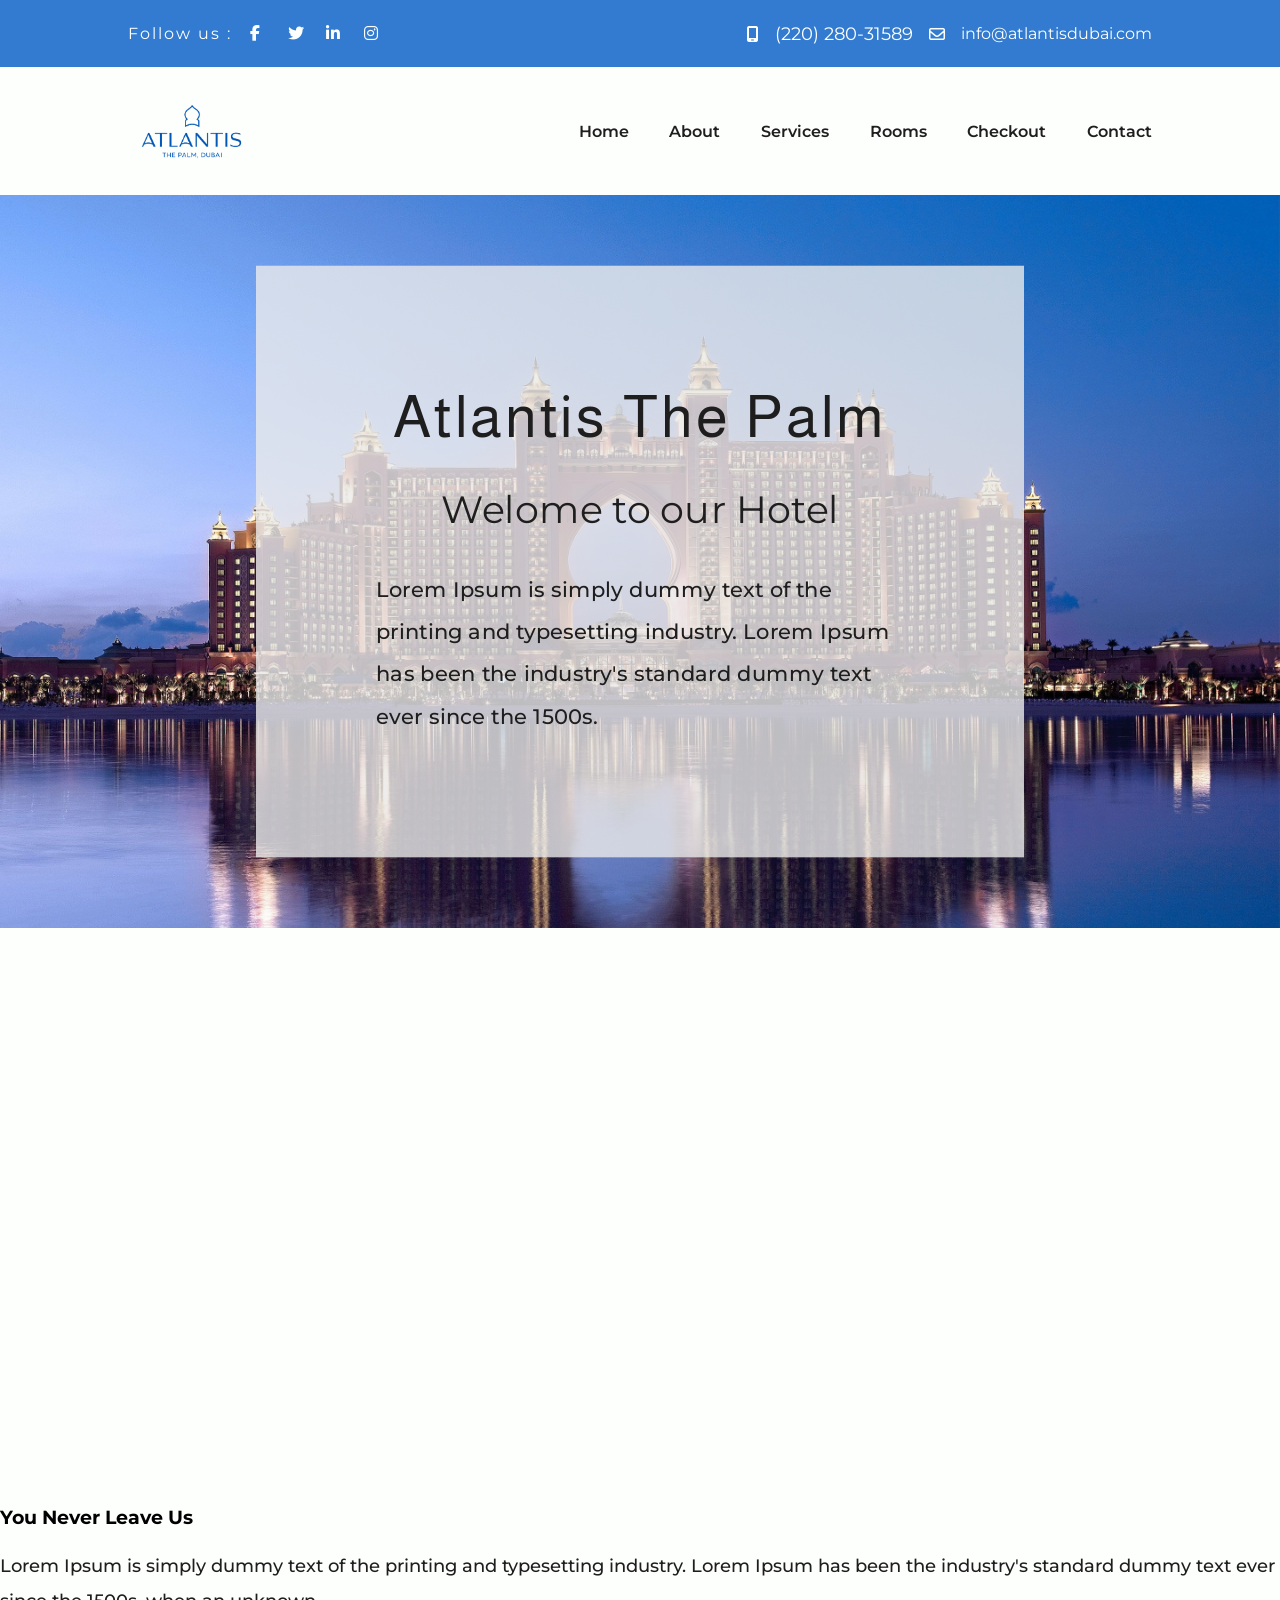
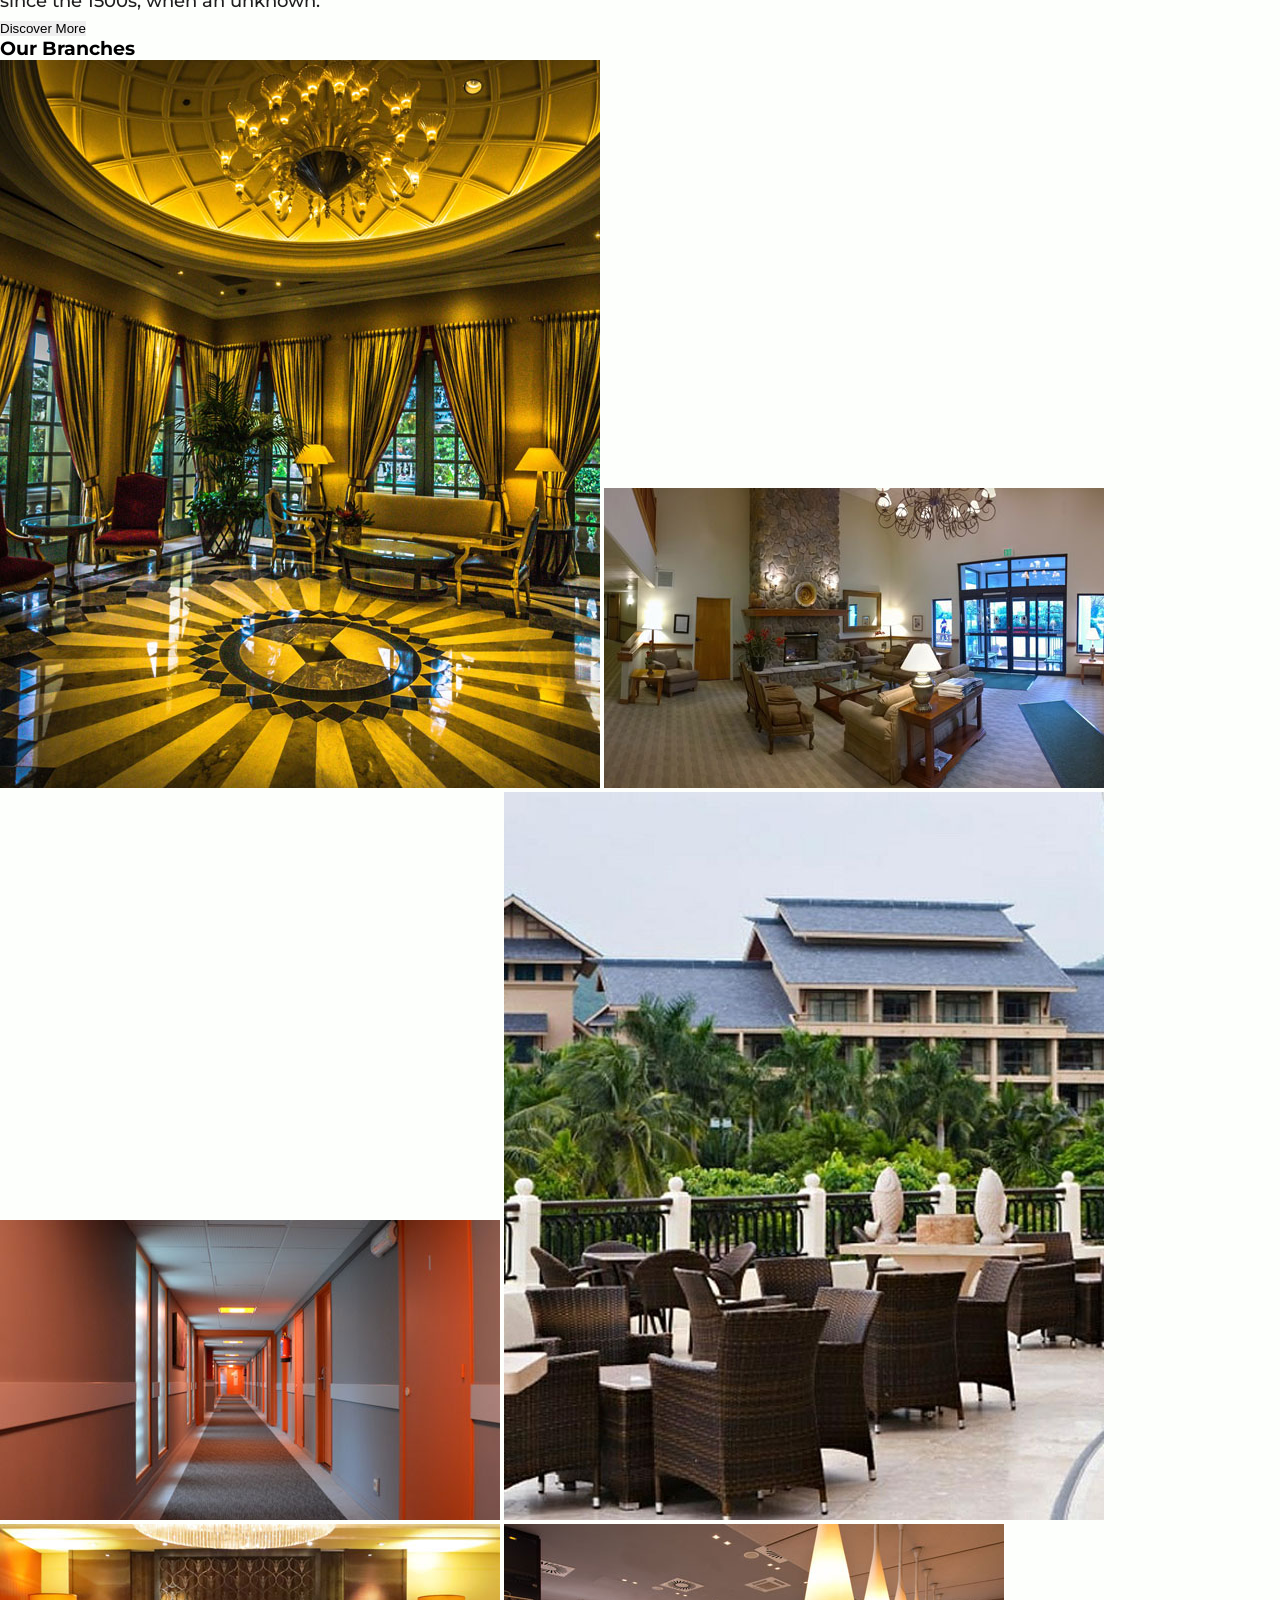
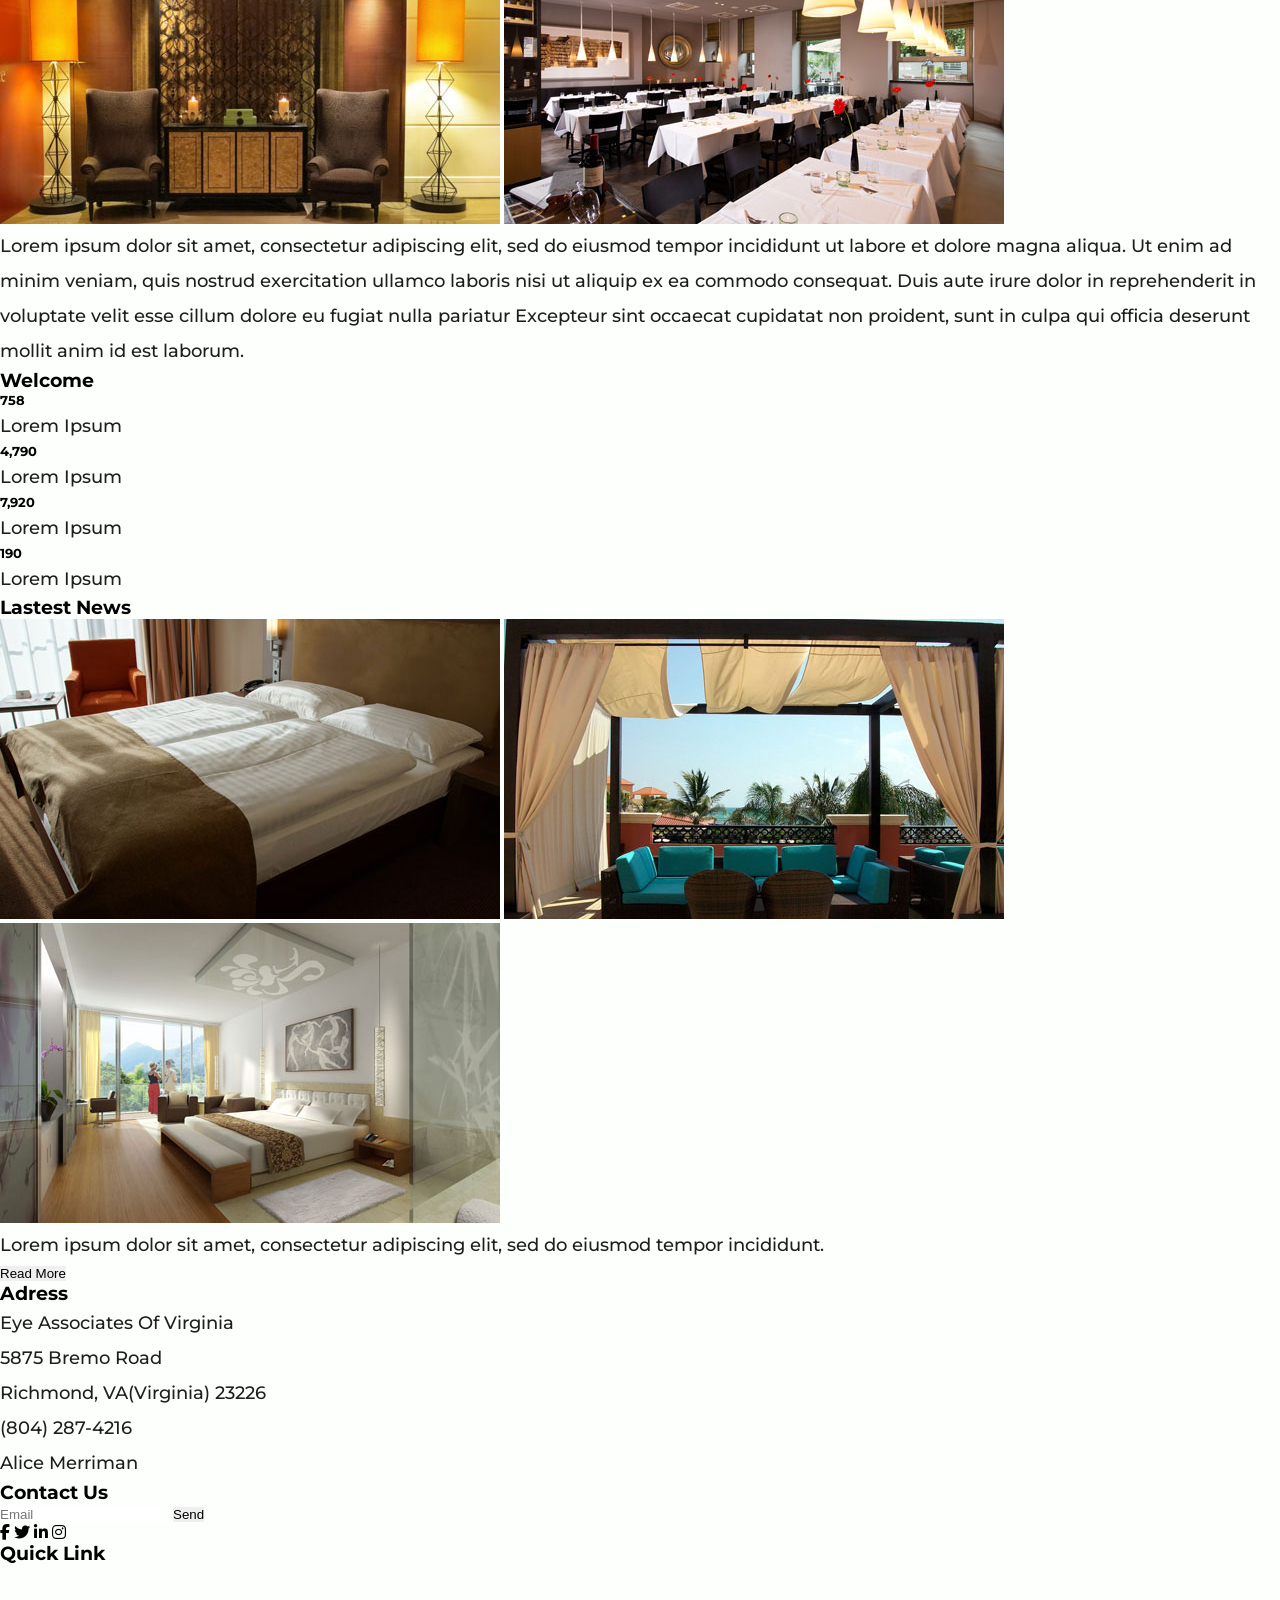
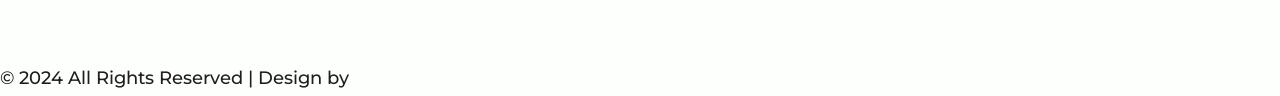
==== assets/index.html @ aca297c6 "header section + hero section + services section" ====
<!DOCTYPE html>
<html lang="en">
<head>
  <meta charset="UTF-8">
  <meta name="viewport" content="width=device-width, initial-scale=1.0">
  <meta name="description" content="Niché entre les eaux calmes et turquoise du golfe Persique et l'incroyable skyline de Dubaï, Atlantis, The Palm est le joyau de la célèbre île de la palme aux coeur des Emirats Arabes Unis.">
  <title>Atlantis-The Palm | Hôtel et complexe 5 étoiles | Réservez votre séjour</title>
  <link rel="shortcut icon" href="./images/Atlantis-Favicon.webp">
  <link rel="stylesheet" href="./style/index.css">
  <link rel="stylesheet" href="https://cdnjs.cloudflare.com/ajax/libs/font-awesome/6.7.2/css/all.min.css" integrity="sha512-Evv84Mr4kqVGRNSgIGL/F/aIDqQb7xQ2vcrdIwxfjThSH8CSR7PBEakCr51Ck+w+/U6swU2Im1vVX0SVk9ABhg==" crossorigin="anonymous" referrerpolicy="no-referrer" />
</head>
<body>

  <header>
    <section id="preheader-section">
      <div class="container">

        <div class="social-container">
          <h6>Follow us : </h6>
          <div class="social-wrapper">
            <a href=""><i class="fa-brands fa-facebook-f"></i></a>
            <a href="" class="hover"><i class="fa-brands fa-facebook-f"></i></a>
          </div>
          <div class="social-wrapper">
            <a href=""><i class="fa-brands fa-twitter"></i></a>
            <a href="" class="hover"><i class="fa-brands fa-twitter"></i></a>
          </div>
          <div class="social-wrapper">
            <a href=""><i class="fa-brands fa-linkedin-in"></i></a>
            <a href="" class="hover"><i class="fa-brands fa-linkedin-in"></i></a>
          </div>
          <div class="social-wrapper">
            <a href=""><i class="fa-brands fa-instagram"></i></a>
            <a href="" class="hover"><i class="fa-brands fa-instagram"></i></a>
          </div>
        </div>

        <div class="contact-container">
          <div class="contact-wrapper">
            <i class="fa-solid fa-mobile-screen"></i>
            <p>(220) 280-31589</p>
          </div>
          <div class="contact-wrapper">
            <i class="fa-regular fa-envelope"></i>
            <a href="mailto:info@atlantisdubai.com">info@atlantisdubai.com</a>
          </div>
        </div>
      </div>
    </section>

    <section id="header-section">
      <div class="container">

        <a href="index.html" target="_blank"><div class="logo-container"></div></a>

        <nav>
          <ul>
              <li><span>Home</span><a href="index.html" target="_blank">Home</a></li>
              <li><span>About</span><a href="">About</a></li>
              <li><span>Services</span><a href="">Services</a></li>
              <li><span>Rooms</span><a href="">Rooms</a></li>
              <li><span>Checkout</span><a href="">Checkout</a></li>
              <li><span>Contact</span><a href="">Contact</a></li>
          </ul>
        </nav>
        
      </div>
    </section>

  </header>

  <main>

    <section id="hero-section"> 
      <div class="banner-container">
        <div class="text-container">
          <h1>Atlantis The Palm</h1>
          <h2>Welome to our Hotel</h2>
          <p>Lorem Ipsum is simply dummy text of the printing and typesetting industry. Lorem Ipsum has been the industry's standard dummy text ever since the 1500s.</p>
        </div>
      </div>
    </section>

    <section id="services-section">
      <div class="container">

        <div class="services-container translate-right">

          <div class="services-wrapper">
            <div class="icon1"></div>
            <div class="text-container">
              <h4>Star Hotel</h4>
              <p>Lorem Ipsum is simply dummy text of the printing and typesetting industry. Lorem Ipsum.</p>
            </div>
          </div>
  
          <div class="services-wrapper">
            <div class="icon2"></div>
            <div class="text-container">
              <h4>Services</h4>
              <p>Lorem Ipsum is simply dummy text of the printing and typesetting industry. Lorem Ipsum.</p>
            </div>
          </div>
  
          <div class="services-wrapper">
            <div class="icon3"></div>
            <div class="text-container">
              <h4>Secure</h4>
              <p>Lorem Ipsum is simply dummy text of the printing and typesetting industry. Lorem Ipsum.</p>
            </div>
          </div>

        </div>

        <div class="services-container translate-left">

          <div class="services-wrapper">
            <div class="icon4"></div>
            <div class="text-container">
              <h4>Food</h4>
              <p>Lorem Ipsum is simply dummy text of the printing and typesetting industry. Lorem Ipsum.</p>
            </div>
          </div>
  
          <div class="services-wrapper">
            <div class="icon5"></div>
            <div class="text-container">
              <h4>Hotel</h4>
              <p>Lorem Ipsum is simply dummy text of the printing and typesetting industry. Lorem Ipsum.</p>
            </div>
          </div>
  
          <div class="services-wrapper">
            <div class="icon6"></div>
            <div class="text-container">
              <h4>Bell</h4>
              <p>Lorem Ipsum is simply dummy text of the printing and typesetting industry. Lorem Ipsum.</p>
            </div>
          </div>

        </div>

      </div>
    </section>

    <section id="discover-container">
      <div>
        <h3>You Never Leave Us</h3>
        <h6>100% Friendly services</h6>
        <p>Lorem Ipsum is simply dummy text of the printing and typesetting industry. Lorem Ipsum has been the industry's standard dummy text ever since the 1500s, when an unknown.</p>
        <button type="button">Discover More</button>
      </div>
    </section>

    <section id="branches-container">
      <div>
        <h3>Our Branches</h3>
        <div>
          <img src="./images/b6.jpg" alt="Reception hall">
          <img src="./images/b1.jpg" alt="Lounge">
          <img src="./images/b3.jpg" alt="Rooms corridor">
          <img src="./images/b5.jpg" alt="Restaurant terrace">
          <img src="./images/b2.jpg" alt="Spa waiting area">
          <img src="./images/b4.jpg" alt="Restaurant">
        </div>
      </div>
    </section>

    <section id="text-container">
      <div>
        <p>Lorem ipsum dolor sit amet, consectetur adipiscing elit, sed do eiusmod tempor incididunt ut labore et dolore magna aliqua. Ut enim ad minim veniam, quis nostrud exercitation ullamco laboris nisi ut aliquip ex ea commodo consequat. Duis aute irure dolor in reprehenderit in voluptate velit esse cillum dolore eu fugiat nulla pariatur Excepteur sint occaecat cupidatat non proident, sunt in culpa qui officia deserunt mollit anim id est laborum.</p>
      </div>
    </section>

    <section id="statistic-section">
      <div>
        <h3>Welcome</h3>
        <div>
          <div>
            <h5>758</h5>
            <div></div>
            <p>Lorem Ipsum</p>
          </div>

          <div>
            <h5>4,790</h5>
            <div></div>
            <p>Lorem Ipsum</p>
          </div>

          <div>
            <h5>7,920</h5>
            <div></div>
            <p>Lorem Ipsum</p>
          </div>

          <div>
            <h5>190</h5>
            <div></div>
            <p>Lorem Ipsum</p>
          </div>

        </div>
      </div>
    </section>

    <section id="news-container">
      <h3>Lastest News</h3>
      <div>
        <img src="./images/b7.jpg" alt="Standar room">
        <img src="./images/b8.jpg" alt="Standar room with balcony">
        <img src="./images/b9.jpg" alt="Suite room">
      </div>
    </section>

  </main>

  <footer>
    <section id="contact-container">
      <div>
        <div>
          <div></div>
          <p>Lorem ipsum dolor sit amet, consectetur adipiscing elit, sed do eiusmod tempor incididunt.</p>
          <button type="button">Read More</button>
        </div>

        <div>
          <h3>Adress</h3>
          <p>Eye Associates Of Virginia</p>
          <p>5875 Bremo Road</p>
          <p>Richmond, VA(Virginia) 23226</p>  
          <p>(804) 287-4216</p>
          <p>Alice Merriman</p>
        </div>

        <div>
          <h3>Contact Us</h3>
          <form action="">
            <input type="email" placeholder="Email">
            <button type="submit">Send</button>
          </form>
          <div>
            <i class="fa-brands fa-facebook-f"></i>
            <i class="fa-brands fa-twitter"></i>
            <i class="fa-brands fa-linkedin-in"></i>
            <i class="fa-brands fa-instagram"></i>
          </div>
        </div>

        <div>
          <h3>Quick Link</h3>
          <ul>
            <li><a href="">Home</a></li>
            <li><a href="">About</a></li>
            <li><a href="">Services</a></li>
            <li><a href="">Rooms</a></li>
            <li><a href="">Contact</a></li>
          </ul>
        </div>
      </div>
    </section>

    <section id="copyright-container">
      <div>
        <p>© 2024 All Rights Reserved | Design by <a href="">Damien Lecointre</a></p>
      </div>
    </section>
  </footer>

  <script src="./JS/homepage.js"></script>
  
</body>
</html>
---- assets/style/index.css ----
@import url("https://fonts.googleapis.com/css2?family=Almarai:wght@300;400;700;800&family=Montserrat:ital,wght@0,100..900;1,100..900&display=swap");
* {
  margin: 0;
  padding: 0;
  border: 0;
  outline: 0;
  -webkit-box-sizing: border-box;
          box-sizing: border-box;
  text-decoration: none;
  list-style: none;
}

body {
  font-family: "Montserrat", sans-serif;
  background: #FDFFFC;
}

.container {
  width: 80%;
  margin: 0 auto;
}

h4 {
  font-family: "Almarai", sans-serif;
  font-size: 2rem;
  font-weight: 500;
  color: #337BD0;
  letter-spacing: 2px;
}

h6 {
  font-size: 1rem;
  font-weight: 400;
  color: #FDFFFC;
  letter-spacing: 2px;
}

p {
  font-size: 1.1rem;
  font-weight: 500;
  line-height: 2em;
  color: #1e1e1e;
}
p::-moz-selection {
  color: #FDFFFC;
  background: #337BD0;
}
p::selection {
  color: #FDFFFC;
  background: #337BD0;
}

a {
  font-size: 1rem;
  font-weight: 400;
  color: #FDFFFC;
  cursor: pointer;
}

#preheader-section {
  background: #337BD0;
}
#preheader-section .container {
  display: grid;
  grid-template-columns: 25% 65%;
  -webkit-box-pack: justify;
      -ms-flex-pack: justify;
          justify-content: space-between;
  padding: 1em 0;
}
#preheader-section .social-container {
  display: -webkit-box;
  display: -ms-flexbox;
  display: flex;
  -webkit-box-align: center;
      -ms-flex-align: center;
          align-items: center;
  -webkit-box-pack: justify;
      -ms-flex-pack: justify;
          justify-content: space-between;
  -webkit-transform: translateX(-200%);
          transform: translateX(-200%);
  -webkit-animation: social-slide 2s ease forwards;
          animation: social-slide 2s ease forwards;
}
@-webkit-keyframes social-slide {
  30% {
    -webkit-transform: translateX(100px);
            transform: translateX(100px);
  }
  60% {
    -webkit-transform: translateX(-100px);
            transform: translateX(-100px);
  }
  100% {
    -webkit-transform: translateX(0);
            transform: translateX(0);
  }
}
@keyframes social-slide {
  30% {
    -webkit-transform: translateX(100px);
            transform: translateX(100px);
  }
  60% {
    -webkit-transform: translateX(-100px);
            transform: translateX(-100px);
  }
  100% {
    -webkit-transform: translateX(0);
            transform: translateX(0);
  }
}
#preheader-section .social-wrapper {
  height: 20px;
  width: 20px;
  position: relative;
  overflow: hidden;
  cursor: pointer;
}
#preheader-section .social-wrapper > a {
  position: absolute;
  -webkit-transition: 0.3s ease-in-out;
  transition: 0.3s ease-in-out;
}
#preheader-section .social-wrapper:hover > a {
  -webkit-transform: translateY(-200%);
          transform: translateY(-200%);
}
#preheader-section .social-wrapper .hover {
  position: absolute;
  left: 0;
  -webkit-transform: translateY(100%);
          transform: translateY(100%);
  color: #FF6B35;
  -webkit-transition: 0.3s ease-in-out;
  transition: 0.3s ease-in-out;
}
#preheader-section .social-wrapper:hover .hover {
  -webkit-transform: translateY(0);
          transform: translateY(0);
}
#preheader-section .contact-container {
  display: -webkit-box;
  display: -ms-flexbox;
  display: flex;
  -webkit-box-align: center;
      -ms-flex-align: center;
          align-items: center;
  -webkit-box-pack: end;
      -ms-flex-pack: end;
          justify-content: flex-end;
  font-size: 1rem;
  color: #FDFFFC;
  -webkit-transform: translateX(200%);
          transform: translateX(200%);
  -webkit-animation: contact-slide 2s ease forwards;
          animation: contact-slide 2s ease forwards;
}
@-webkit-keyframes contact-slide {
  30% {
    -webkit-transform: translateX(-100px);
            transform: translateX(-100px);
  }
  60% {
    -webkit-transform: translateX(100px);
            transform: translateX(100px);
  }
  100% {
    -webkit-transform: translateX(0);
            transform: translateX(0);
  }
}
@keyframes contact-slide {
  30% {
    -webkit-transform: translateX(-100px);
            transform: translateX(-100px);
  }
  60% {
    -webkit-transform: translateX(100px);
            transform: translateX(100px);
  }
  100% {
    -webkit-transform: translateX(0);
            transform: translateX(0);
  }
}
#preheader-section .contact-container .contact-wrapper {
  display: -webkit-box;
  display: -ms-flexbox;
  display: flex;
  -webkit-box-align: center;
      -ms-flex-align: center;
          align-items: center;
}
#preheader-section .contact-container p {
  font-weight: 400;
  color: #FDFFFC;
}
#preheader-section .contact-container i {
  padding: 0 1em;
}
#preheader-section .contact-container a {
  -webkit-transition: 0.3s ease-in-out;
  transition: 0.3s ease-in-out;
}
#preheader-section .contact-container a:hover {
  color: #FF6B35;
  -webkit-transform: scale(1.05);
          transform: scale(1.05);
}

#header-section .container {
  display: grid;
  grid-template-columns: 20% 80%;
  padding: 1.5em 0;
}
#header-section .logo-container {
  height: 80px;
  background: url(/assets/images/logo.png) no-repeat left/contain;
}
#header-section nav {
  width: 100%;
  display: -webkit-box;
  display: -ms-flexbox;
  display: flex;
  -webkit-box-align: center;
      -ms-flex-align: center;
          align-items: center;
  -webkit-box-pack: end;
      -ms-flex-pack: end;
          justify-content: flex-end;
}
#header-section nav ul {
  width: 70%;
  display: -webkit-box;
  display: -ms-flexbox;
  display: flex;
  -webkit-box-align: center;
      -ms-flex-align: center;
          align-items: center;
  -webkit-box-pack: justify;
      -ms-flex-pack: justify;
          justify-content: space-between;
}
#header-section nav li {
  position: relative;
  cursor: pointer;
}
#header-section nav li:hover a {
  opacity: 1;
  visibility: visible;
  -webkit-transform: translate(-100%, 0);
          transform: translate(-100%, 0);
}
#header-section nav li:hover span {
  opacity: 0;
  visibility: hidden;
}
#header-section nav span {
  font-size: 1rem;
  font-weight: 600;
  color: #1e1e1e;
  -webkit-transition: 0.5s ease-in-out;
  transition: 0.5s ease-in-out;
  cursor: pointer;
}
#header-section nav a {
  position: absolute;
  font-weight: 600;
  color: #337BD0;
  opacity: 0;
  visibility: hidden;
  -webkit-transform: translate(-20%, -80%);
          transform: translate(-20%, -80%);
  -webkit-transition: 0.5s ease-in-out;
  transition: 0.5s ease-in-out;
}

#hero-section .banner-container {
  height: 100%;
  width: 100%;
  background: url(/assets/images/banner.jpg) no-repeat center/cover;
  padding: 120px 0;
}
#hero-section .text-container {
  width: 50%;
  display: -webkit-box;
  display: -ms-flexbox;
  display: flex;
  -webkit-box-align: center;
      -ms-flex-align: center;
          align-items: center;
  -webkit-box-pack: center;
      -ms-flex-pack: center;
          justify-content: center;
  -webkit-box-orient: vertical;
  -webkit-box-direction: normal;
      -ms-flex-direction: column;
          flex-direction: column;
  background: hsla(0, 0%, 92%, 0.8);
  padding: 100px;
  margin: 0 auto;
  -webkit-transform: scale(0);
          transform: scale(0);
  opacity: 0;
  visibility: hidden;
  -webkit-animation: text-container-animation 3s ease-in-out forwards;
          animation: text-container-animation 3s ease-in-out forwards;
  -webkit-transition: 0.5s ease-in-out;
  transition: 0.5s ease-in-out;
}
@-webkit-keyframes text-container-animation {
  to {
    opacity: 1;
    visibility: visible;
    -webkit-transform: scale(1.2);
            transform: scale(1.2);
  }
}
@keyframes text-container-animation {
  to {
    opacity: 1;
    visibility: visible;
    -webkit-transform: scale(1.2);
            transform: scale(1.2);
  }
}
#hero-section .text-container h1 {
  font-family: "Almarai", sans-serif;
  font-size: 3rem;
  font-weight: 500;
  color: #1e1e1e;
  letter-spacing: 3px;
}
#hero-section .text-container h2 {
  font-size: 2rem;
  font-weight: 400;
  color: #1e1e1e;
  padding: 30px 0;
}

#services-section {
  overflow: hidden;
}
#services-section .container {
  display: grid;
  grid-template-columns: 1fr;
  grid-template-rows: repeat(2, 1fr);
  gap: 4em;
  padding: 5em 0;
}
#services-section .services-container {
  display: grid;
  grid-template-columns: repeat(3, 1fr);
  grid-template-rows: 1fr;
}
#services-section .translate-right {
  -webkit-transform: translateX(-150%);
          transform: translateX(-150%);
  -webkit-transition: 0.8s ease-in-out;
  transition: 0.8s ease-in-out;
}
#services-section .translate-left {
  -webkit-transform: translateX(150%);
          transform: translateX(150%);
  -webkit-transition: 0.8s ease-in-out;
  transition: 0.8s ease-in-out;
  -webkit-transition-delay: 0.5s;
          transition-delay: 0.5s;
}
#services-section .services-wrapper {
  display: grid;
  grid-template-columns: 15% 85%;
  padding: 0 0.9em;
}
#services-section .services-wrapper .icon1 {
  background: url(/assets/images/s1.png) no-repeat top/contain;
  position: relative;
  top: -10px;
}
#services-section .services-wrapper .icon2 {
  background: url(/assets/images/s2.png) no-repeat top/contain;
}
#services-section .services-wrapper .icon3 {
  background: url(/assets/images/s4.png) no-repeat top/contain;
}
#services-section .services-wrapper .icon4 {
  background: url(/assets/images/s3.png) no-repeat top/contain;
}
#services-section .services-wrapper .icon5 {
  background: url(/assets/images/s5.png) no-repeat top/contain;
}
#services-section .services-wrapper .icon6 {
  background: url(/assets/images/s6.png) no-repeat top/contain;
}
#services-section .text-container {
  padding-left: 0.8em;
}
#services-section .text-container p {
  font-size: 1rem;
  font-weight: 400;
  padding-top: 0.8em;
}/*# sourceMappingURL=index.css.map */
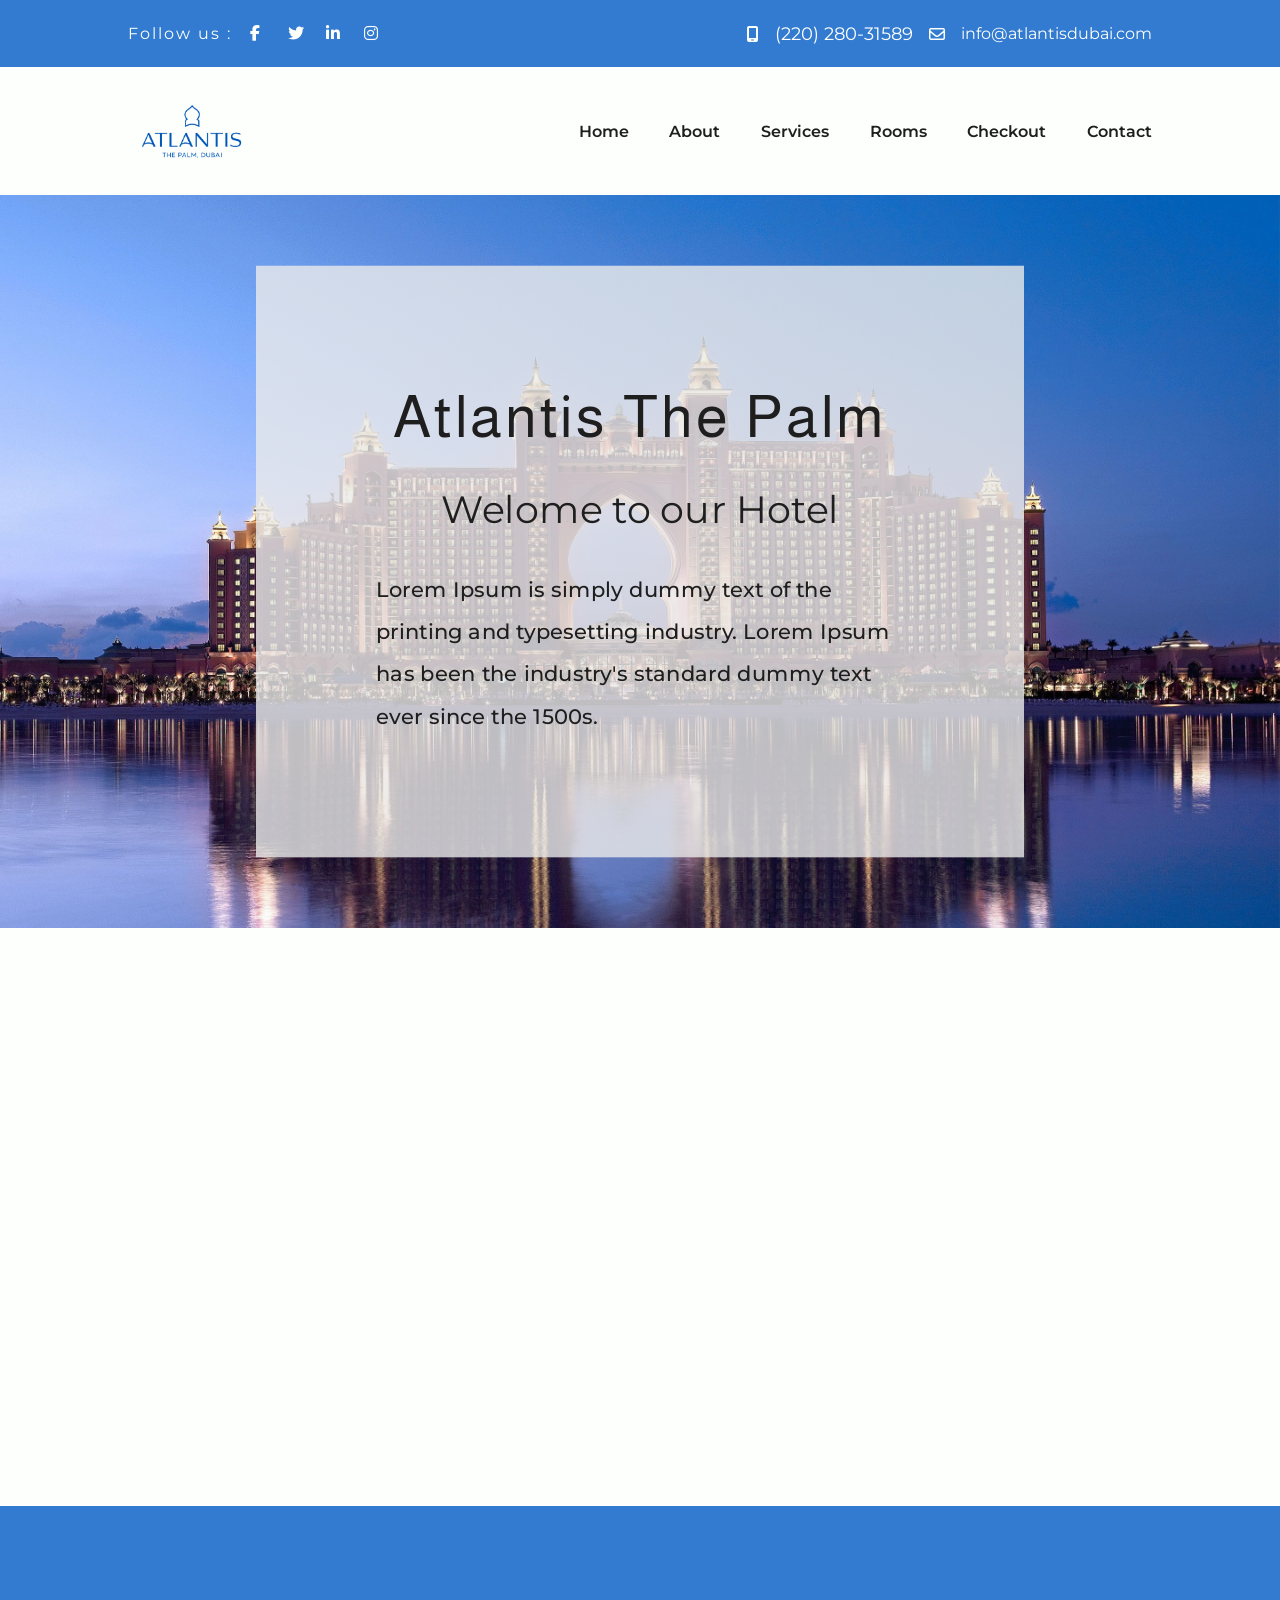
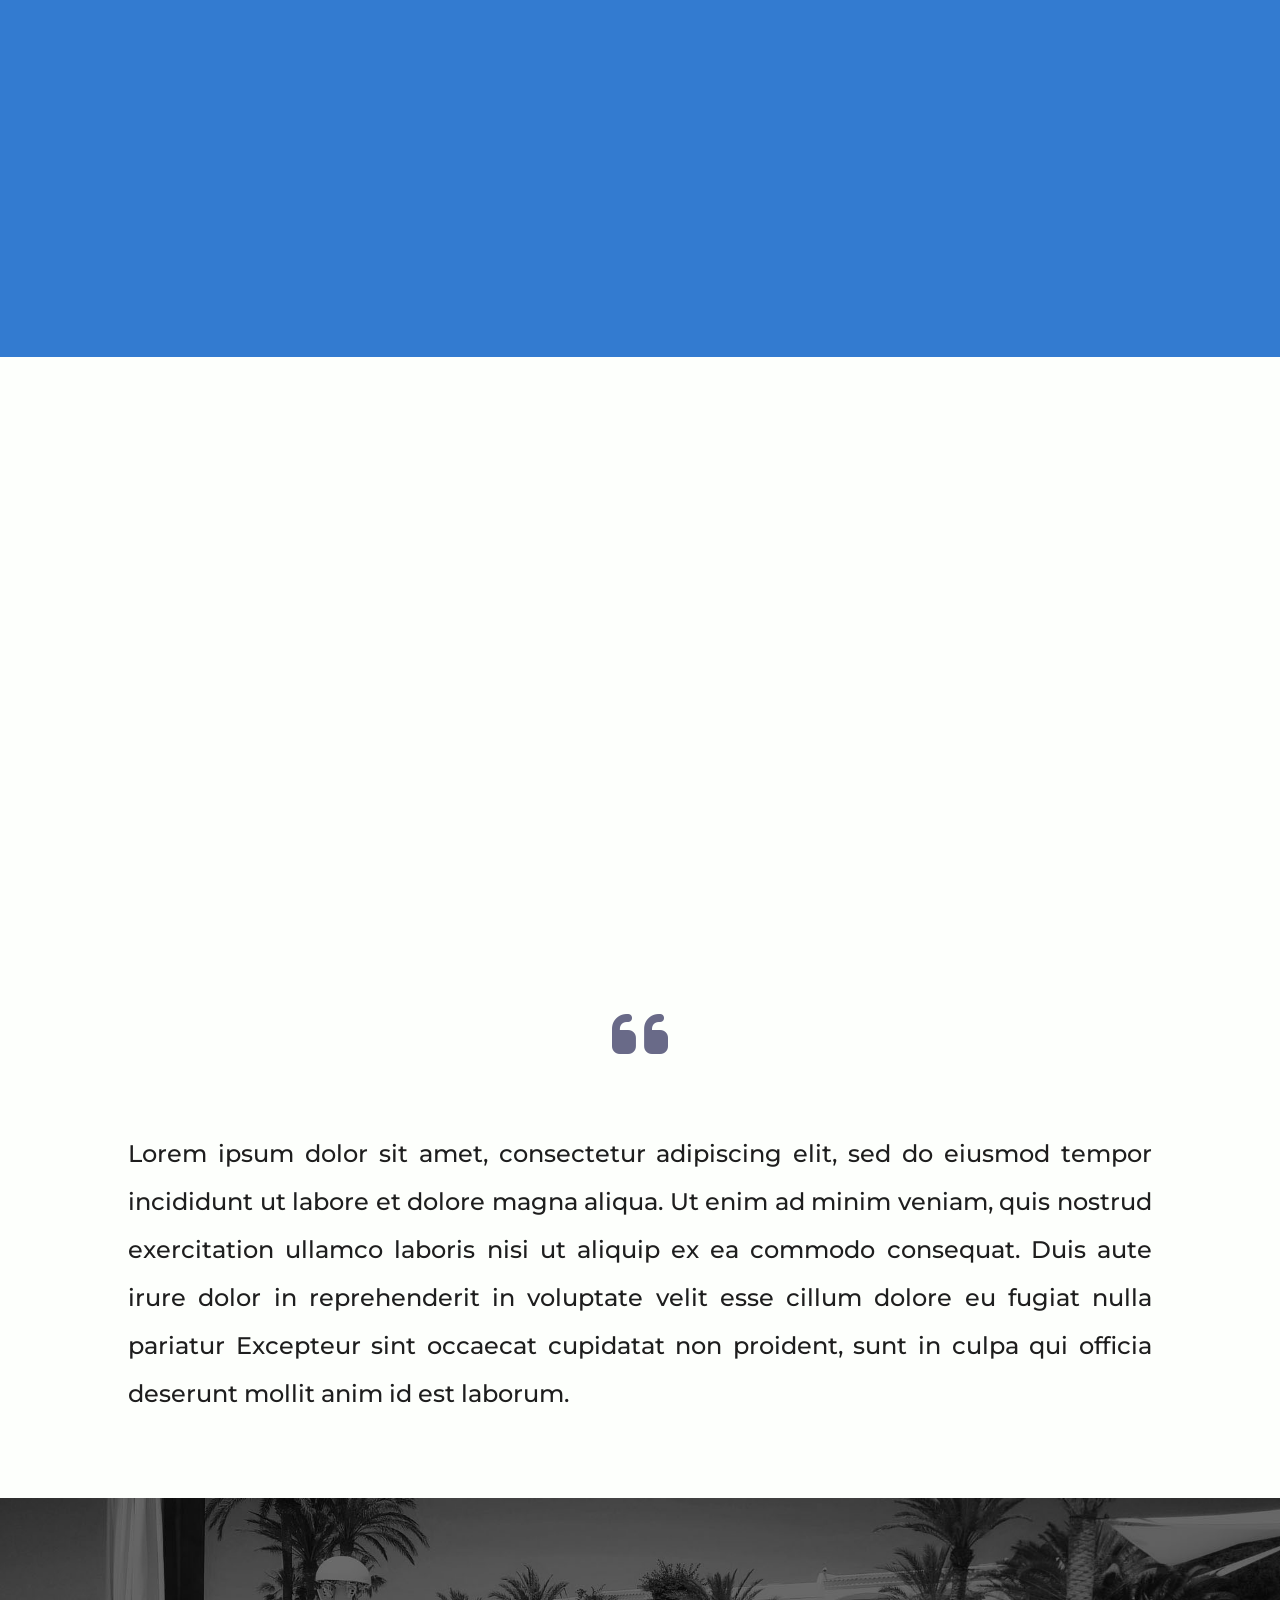
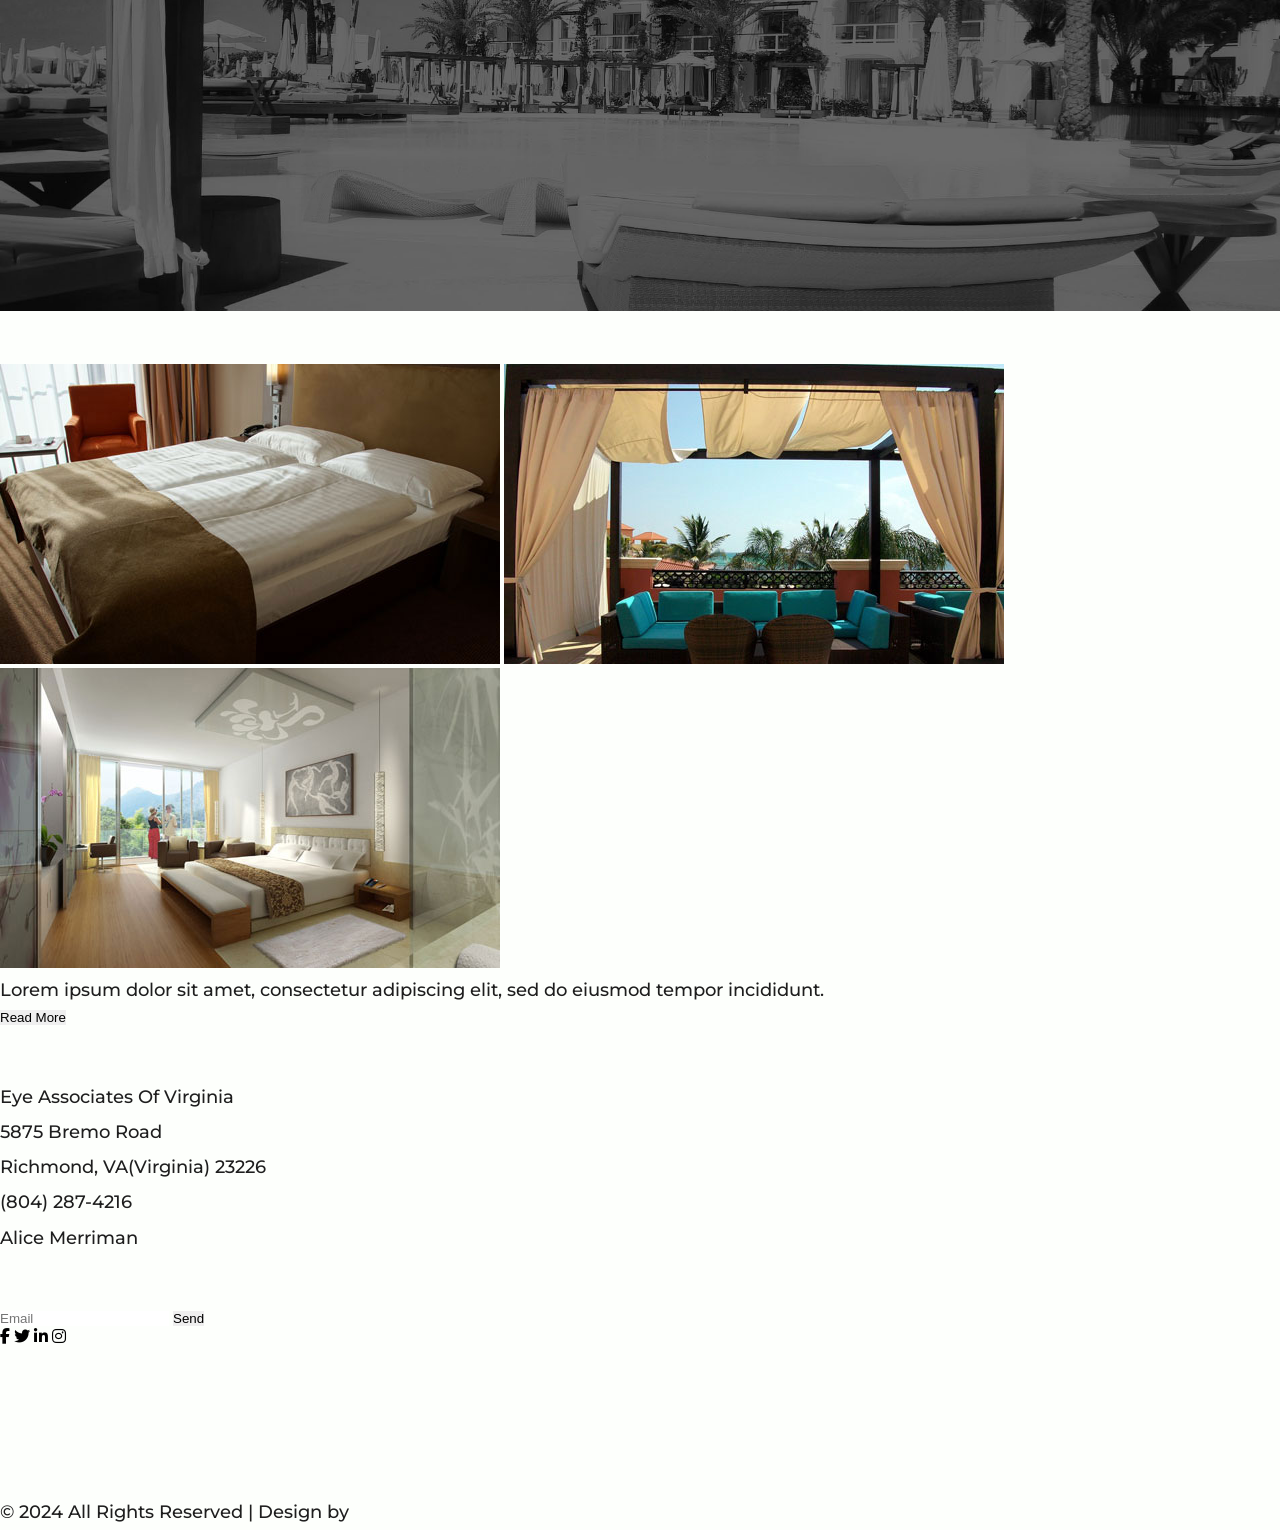
==== commit e134e4f8: "discover section + branches section + statistic section" ====
--- a/assets/index.html
+++ b/assets/index.html
@@ -144,63 +144,85 @@
     </section>
 
     <section id="discover-container">
-      <div>
-        <h3>You Never Leave Us</h3>
-        <h6>100% Friendly services</h6>
-        <p>Lorem Ipsum is simply dummy text of the printing and typesetting industry. Lorem Ipsum has been the industry's standard dummy text ever since the 1500s, when an unknown.</p>
-        <button type="button">Discover More</button>
+      <div class="bg-container">
+        <div class="text-container zoom-in">
+          <h3>You Never Leave Us</h3>
+          <h6>100% Friendly services</h6>
+          <p>Lorem Ipsum is simply dummy text of the printing and typesetting industry. Lorem Ipsum has been the industry's standard dummy text ever since the 1500s, when an unknown.</p>
+          <button type="button">Discover More</button>
+        </div>
       </div>
     </section>
 
     <section id="branches-container">
-      <div>
+      <div class="branches-wrapper">
         <h3>Our Branches</h3>
-        <div>
-          <img src="./images/b6.jpg" alt="Reception hall">
-          <img src="./images/b1.jpg" alt="Lounge">
-          <img src="./images/b3.jpg" alt="Rooms corridor">
-          <img src="./images/b5.jpg" alt="Restaurant terrace">
-          <img src="./images/b2.jpg" alt="Spa waiting area">
-          <img src="./images/b4.jpg" alt="Restaurant">
+        <div class="img-container">
+          <a href="" class="img1">
+            <img src="./images/b6.jpg" alt="Reception hall" >
+            <i class="fa-solid fa-plus"></i>
+          </a>
+          <a href="" class="img2">
+            <img src="./images/b1.jpg" alt="Lounge">
+            <i class="fa-solid fa-plus"></i>
+          </a>
+          <a href="" class="img3">
+            <img src="./images/b3.jpg" alt="Rooms corridor">
+            <i class="fa-solid fa-plus"></i>
+          </a>
+          <a href="" class="img4">
+            <img src="./images/b5.jpg" alt="Restaurant terrace">
+            <i class="fa-solid fa-plus"></i>
+          </a>
+          <a href="" class="img5">
+            <img src="./images/b2.jpg" alt="Spa waiting area">
+            <i class="fa-solid fa-plus"></i>
+          </a>
+          <a href="" class="img6">
+            <img src="./images/b4.jpg" alt="Restaurant">
+            <i class="fa-solid fa-plus"></i>
+          </a>
         </div>
       </div>
     </section>
 
     <section id="text-container">
-      <div>
-        <p>Lorem ipsum dolor sit amet, consectetur adipiscing elit, sed do eiusmod tempor incididunt ut labore et dolore magna aliqua. Ut enim ad minim veniam, quis nostrud exercitation ullamco laboris nisi ut aliquip ex ea commodo consequat. Duis aute irure dolor in reprehenderit in voluptate velit esse cillum dolore eu fugiat nulla pariatur Excepteur sint occaecat cupidatat non proident, sunt in culpa qui officia deserunt mollit anim id est laborum.</p>
+      <div class="container">
+        <i class="fa-solid fa-quote-left"></i><p>Lorem ipsum dolor sit amet, consectetur adipiscing elit, sed do eiusmod tempor incididunt ut labore et dolore magna aliqua. Ut enim ad minim veniam, quis nostrud exercitation ullamco laboris nisi ut aliquip ex ea commodo consequat. Duis aute irure dolor in reprehenderit in voluptate velit esse cillum dolore eu fugiat nulla pariatur Excepteur sint occaecat cupidatat non proident, sunt in culpa qui officia deserunt mollit anim id est laborum.</p>
       </div>
     </section>
 
     <section id="statistic-section">
-      <div>
-        <h3>Welcome</h3>
-        <div>
-          <div>
-            <h5>758</h5>
-            <div></div>
-            <p>Lorem Ipsum</p>
-          </div>
-
-          <div>
-            <h5>4,790</h5>
-            <div></div>
-            <p>Lorem Ipsum</p>
-          </div>
-
-          <div>
-            <h5>7,920</h5>
-            <div></div>
-            <p>Lorem Ipsum</p>
-          </div>
-
-          <div>
-            <h5>190</h5>
-            <div></div>
-            <p>Lorem Ipsum</p>
-          </div>
-
-        </div>
+      <div class="bg-container">
+        <div class="statistic-zoom-in">
+          <h3>Welcome</h3>
+          <div class="text-container">
+            <div class="text-wrapper">
+              <h5>758</h5>
+              <div class="img img1"></div>
+              <p>Lorem Ipsum</p>
+            </div>
+
+            <div class="text-wrapper">
+              <h5>4,790</h5>
+              <div class="img img2"></div>
+              <p>Lorem Ipsum</p>
+            </div>
+
+            <div class="text-wrapper">
+              <h5>7,920</h5>
+              <div class="img img3"></div>
+              <p>Lorem Ipsum</p>
+            </div>
+
+            <div class="text-wrapper">
+              <h5>190</h5>
+              <div class="img img4"></div>
+              <p>Lorem Ipsum</p>
+            </div>
+
+          </div>
+        </div> 
       </div>
     </section>
 
--- a/assets/style/index.css
+++ b/assets/style/index.css
@@ -10,14 +10,38 @@
   list-style: none;
 }
 
+.container {
+  width: 80%;
+  margin: 0 auto;
+}
+
+@-webkit-keyframes zoomIn {
+  to {
+    opacity: 1;
+    visibility: visible;
+    -webkit-transform: scale(1.2);
+            transform: scale(1.2);
+  }
+}
+
+@keyframes zoomIn {
+  to {
+    opacity: 1;
+    visibility: visible;
+    -webkit-transform: scale(1.2);
+            transform: scale(1.2);
+  }
+}
 body {
   font-family: "Montserrat", sans-serif;
   background: #FDFFFC;
 }
 
-.container {
-  width: 80%;
-  margin: 0 auto;
+h3 {
+  font-family: "Almarai", sans-serif;
+  font-size: 3rem;
+  font-weight: 500;
+  color: #FDFFFC;
 }
 
 h4 {
@@ -298,42 +322,26 @@
   -webkit-box-direction: normal;
       -ms-flex-direction: column;
           flex-direction: column;
-  background: hsla(0, 0%, 92%, 0.8);
+  background: rgba(235, 235, 235, 0.8);
   padding: 100px;
   margin: 0 auto;
   -webkit-transform: scale(0);
           transform: scale(0);
   opacity: 0;
   visibility: hidden;
-  -webkit-animation: text-container-animation 3s ease-in-out forwards;
-          animation: text-container-animation 3s ease-in-out forwards;
+  -webkit-animation: zoomIn 3s ease-in-out forwards;
+          animation: zoomIn 3s ease-in-out forwards;
   -webkit-transition: 0.5s ease-in-out;
   transition: 0.5s ease-in-out;
 }
-@-webkit-keyframes text-container-animation {
-  to {
-    opacity: 1;
-    visibility: visible;
-    -webkit-transform: scale(1.2);
-            transform: scale(1.2);
-  }
-}
-@keyframes text-container-animation {
-  to {
-    opacity: 1;
-    visibility: visible;
-    -webkit-transform: scale(1.2);
-            transform: scale(1.2);
-  }
-}
-#hero-section .text-container h1 {
+#hero-section h1 {
   font-family: "Almarai", sans-serif;
   font-size: 3rem;
   font-weight: 500;
   color: #1e1e1e;
   letter-spacing: 3px;
 }
-#hero-section .text-container h2 {
+#hero-section h2 {
   font-size: 2rem;
   font-weight: 400;
   color: #1e1e1e;
@@ -401,4 +409,238 @@
   font-size: 1rem;
   font-weight: 400;
   padding-top: 0.8em;
+}
+
+#discover-container .bg-container {
+  background: #337BD0;
+  padding: 5em 0;
+}
+#discover-container .text-container {
+  width: 55%;
+  text-align: center;
+  margin: 0 auto;
+}
+#discover-container .text-container h6 {
+  font-size: 1.2rem;
+  font-weight: 600;
+  color: #FF6B35;
+  padding: 1em 0;
+}
+#discover-container .text-container p {
+  color: #FDFFFC;
+}
+#discover-container .text-container button {
+  outline: none;
+  border: 2px solid #FDFFFC;
+  font-family: "Montserrat", sans-serif;
+  font-size: 1rem;
+  font-weight: 500;
+  color: #337BD0;
+  background: #FDFFFC;
+  padding: 1em 2em;
+  margin-top: 1em;
+  cursor: pointer;
+  -webkit-transition: 0.3s ease-in-out;
+  transition: 0.3s ease-in-out;
+}
+#discover-container .text-container button:hover {
+  background: #337BD0;
+  color: #FDFFFC;
+  -webkit-animation: btnHover 1s ease-in-out forwards;
+          animation: btnHover 1s ease-in-out forwards;
+}
+@-webkit-keyframes btnHover {
+  50% {
+    -webkit-transform: scale(0.8);
+            transform: scale(0.8);
+  }
+  100% {
+    -webkit-transform: scale(1.1);
+            transform: scale(1.1);
+  }
+}
+@keyframes btnHover {
+  50% {
+    -webkit-transform: scale(0.8);
+            transform: scale(0.8);
+  }
+  100% {
+    -webkit-transform: scale(1.1);
+            transform: scale(1.1);
+  }
+}
+#discover-container .zoom-in {
+  -webkit-transform: scale(0);
+          transform: scale(0);
+  -webkit-transition: 0.8s ease-in-out;
+  transition: 0.8s ease-in-out;
+}
+
+#branches-container h3 {
+  color: #337BD0;
+  text-align: center;
+  padding-bottom: 0.8em;
+}
+#branches-container .branches-wrapper {
+  padding: 5em 0;
+  -webkit-transform: scale(0);
+          transform: scale(0);
+  -webkit-transition: 0.8s ease-in-out;
+  transition: 0.8s ease-in-out;
+}
+#branches-container .img-container {
+  display: grid;
+  grid-template-rows: repeat(2, 1fr);
+  grid-template-columns: repeat(4, 1fr);
+  grid-template-areas: "b6 b1 b3 b5" "b6 b2 b4 b5";
+  gap: 0.5em;
+}
+#branches-container .img1 {
+  grid-area: b6;
+}
+#branches-container .img2 {
+  grid-area: b1;
+}
+#branches-container .img3 {
+  grid-area: b3;
+}
+#branches-container .img4 {
+  grid-area: b5;
+}
+#branches-container .img5 {
+  grid-area: b2;
+}
+#branches-container .img6 {
+  grid-area: b4;
+}
+#branches-container a {
+  position: relative;
+  cursor: pointer;
+}
+#branches-container a::after {
+  content: "";
+  position: absolute;
+  height: 100%;
+  width: 100%;
+  background: rgba(30, 30, 30, 0.7);
+  z-index: 100;
+  left: 0;
+  opacity: 0;
+  visibility: hidden;
+  -webkit-transition: 0.5s ease-in-out;
+  transition: 0.5s ease-in-out;
+}
+#branches-container a:hover::after {
+  opacity: 1;
+  visibility: visible;
+}
+#branches-container a:hover i {
+  opacity: 1;
+  visibility: visible;
+}
+#branches-container img {
+  height: 100%;
+  width: 100%;
+}
+#branches-container i {
+  position: absolute;
+  height: 60px;
+  width: 60px;
+  font-size: 2rem;
+  color: #FDFFFC;
+  text-align: center;
+  top: 50%;
+  left: 50%;
+  -webkit-transform: translate(-50%, -50%);
+          transform: translate(-50%, -50%);
+  border-radius: 150px;
+  border: 5px solid #FDFFFC;
+  z-index: 500;
+  opacity: 0;
+  visibility: hidden;
+  -webkit-transition: 0.5s ease-in-out;
+  transition: 0.5s ease-in-out;
+}
+#branches-container i::before {
+  position: absolute;
+  top: 50%;
+  left: 50%;
+  -webkit-transform: translate(-50%, -50%);
+          transform: translate(-50%, -50%);
+}
+
+#text-container .container {
+  margin-bottom: 5em;
+}
+#text-container i {
+  display: block;
+  font-size: 4rem;
+  color: #696A88;
+  text-align: center;
+  padding-bottom: 1em;
+}
+#text-container p {
+  font-size: 1.5rem;
+  text-align: justify;
+}
+
+#statistic-section .bg-container {
+  background: url(/assets/images/bann.jpg) no-repeat center/cover;
+  padding-left: 10%;
+  padding-right: 10%;
+  padding-top: 5em;
+  padding-bottom: 5em;
+}
+#statistic-section .statistic-zoom-in {
+  -webkit-transform: scale(0);
+          transform: scale(0);
+  -webkit-transition: 0.8s ease-in-out;
+  transition: 0.8s ease-in-out;
+}
+#statistic-section h3 {
+  text-align: center;
+}
+#statistic-section .text-container {
+  display: grid;
+  grid-template-rows: 1fr;
+  grid-template-columns: repeat(4, 1fr);
+  padding-top: 3em;
+}
+#statistic-section .text-wrapper {
+  display: -webkit-box;
+  display: -ms-flexbox;
+  display: flex;
+  -webkit-box-align: center;
+      -ms-flex-align: center;
+          align-items: center;
+  -webkit-box-orient: vertical;
+  -webkit-box-direction: normal;
+      -ms-flex-direction: column;
+          flex-direction: column;
+}
+#statistic-section .text-wrapper h5,
+#statistic-section .text-wrapper p {
+  font-size: 1.5rem;
+  font-weight: 500;
+  color: #FDFFFC;
+}
+#statistic-section .text-wrapper p {
+  line-height: 15px;
+}
+#statistic-section .img {
+  height: 60px;
+  width: 60px;
+  margin: 1.5em 0;
+}
+#statistic-section .img1 {
+  background: url(/assets/images/s7.png) no-repeat center/contain;
+}
+#statistic-section .img2 {
+  background: url(/assets/images/s8.png) no-repeat center/contain;
+}
+#statistic-section .img3 {
+  background: url(/assets/images/s9.png) no-repeat center/contain;
+}
+#statistic-section .img4 {
+  background: url(/assets/images/s10.png) no-repeat center/contain;
 }/*# sourceMappingURL=index.css.map */
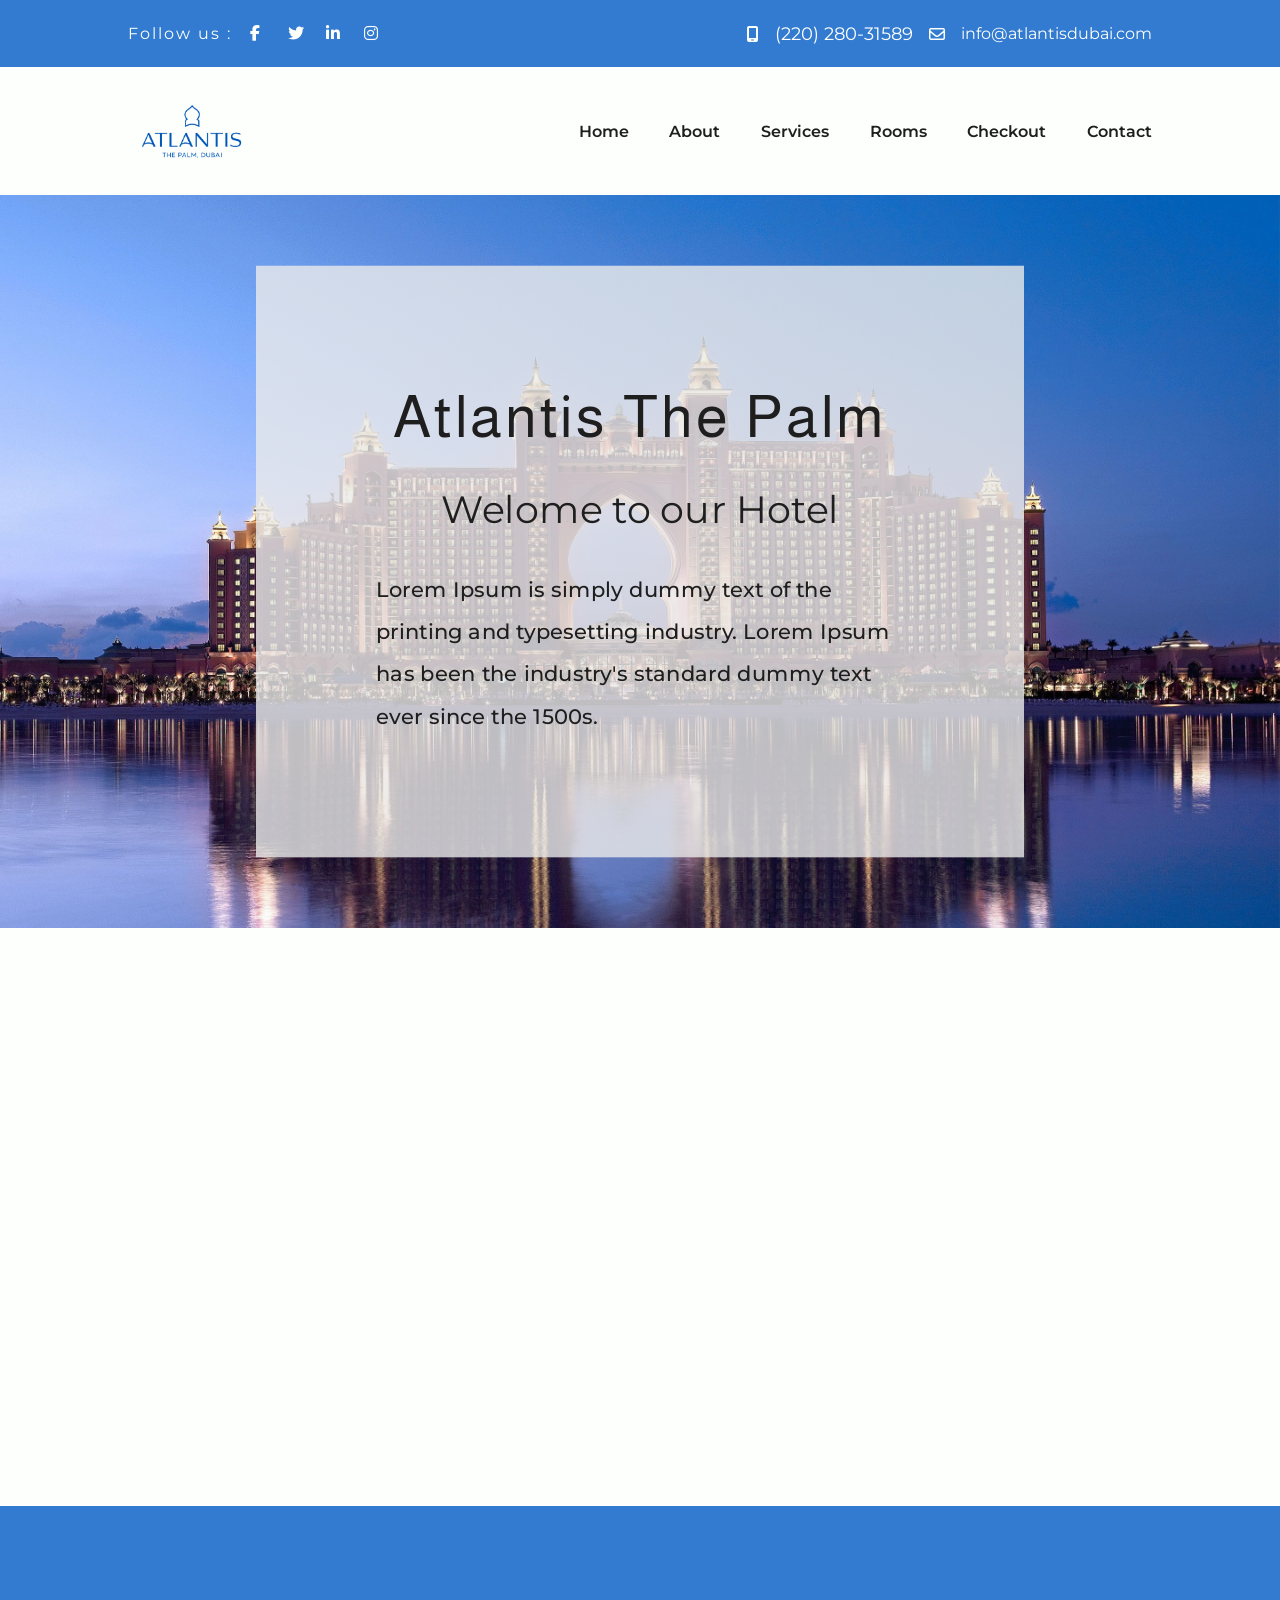
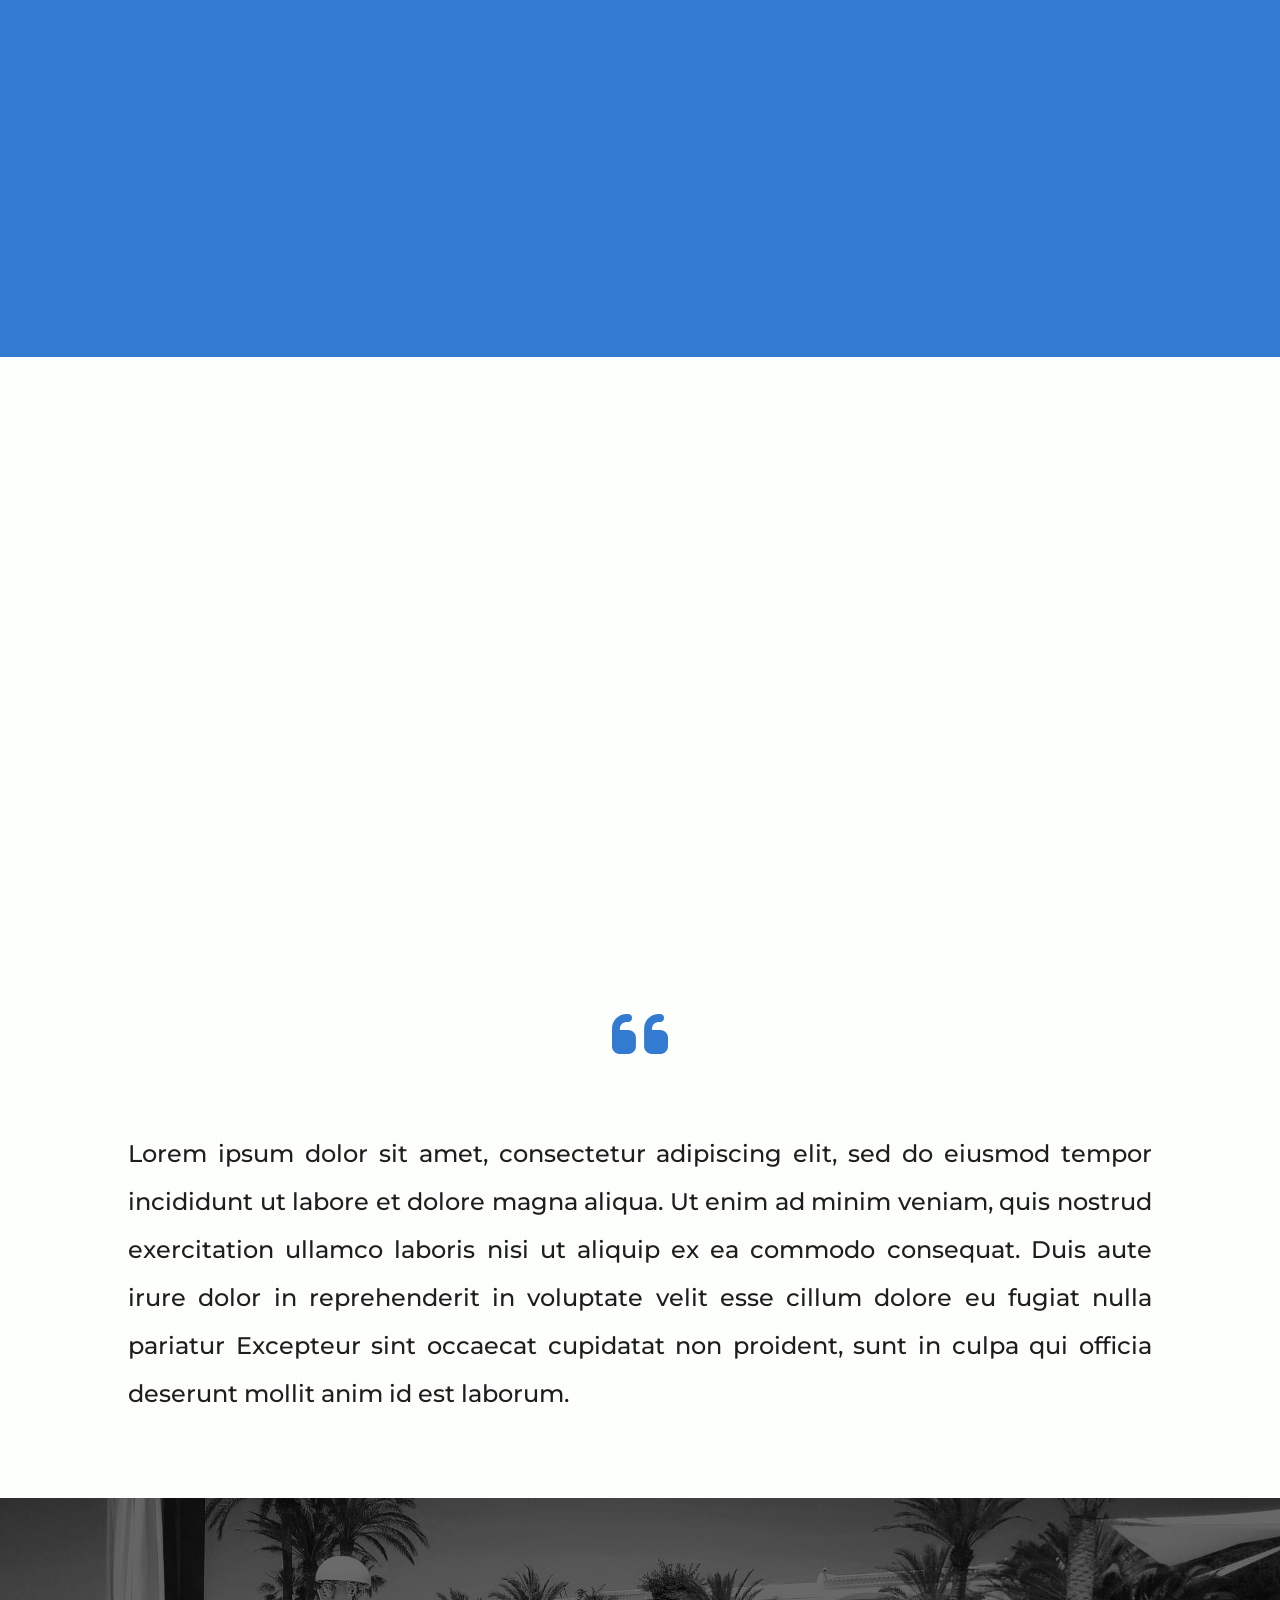
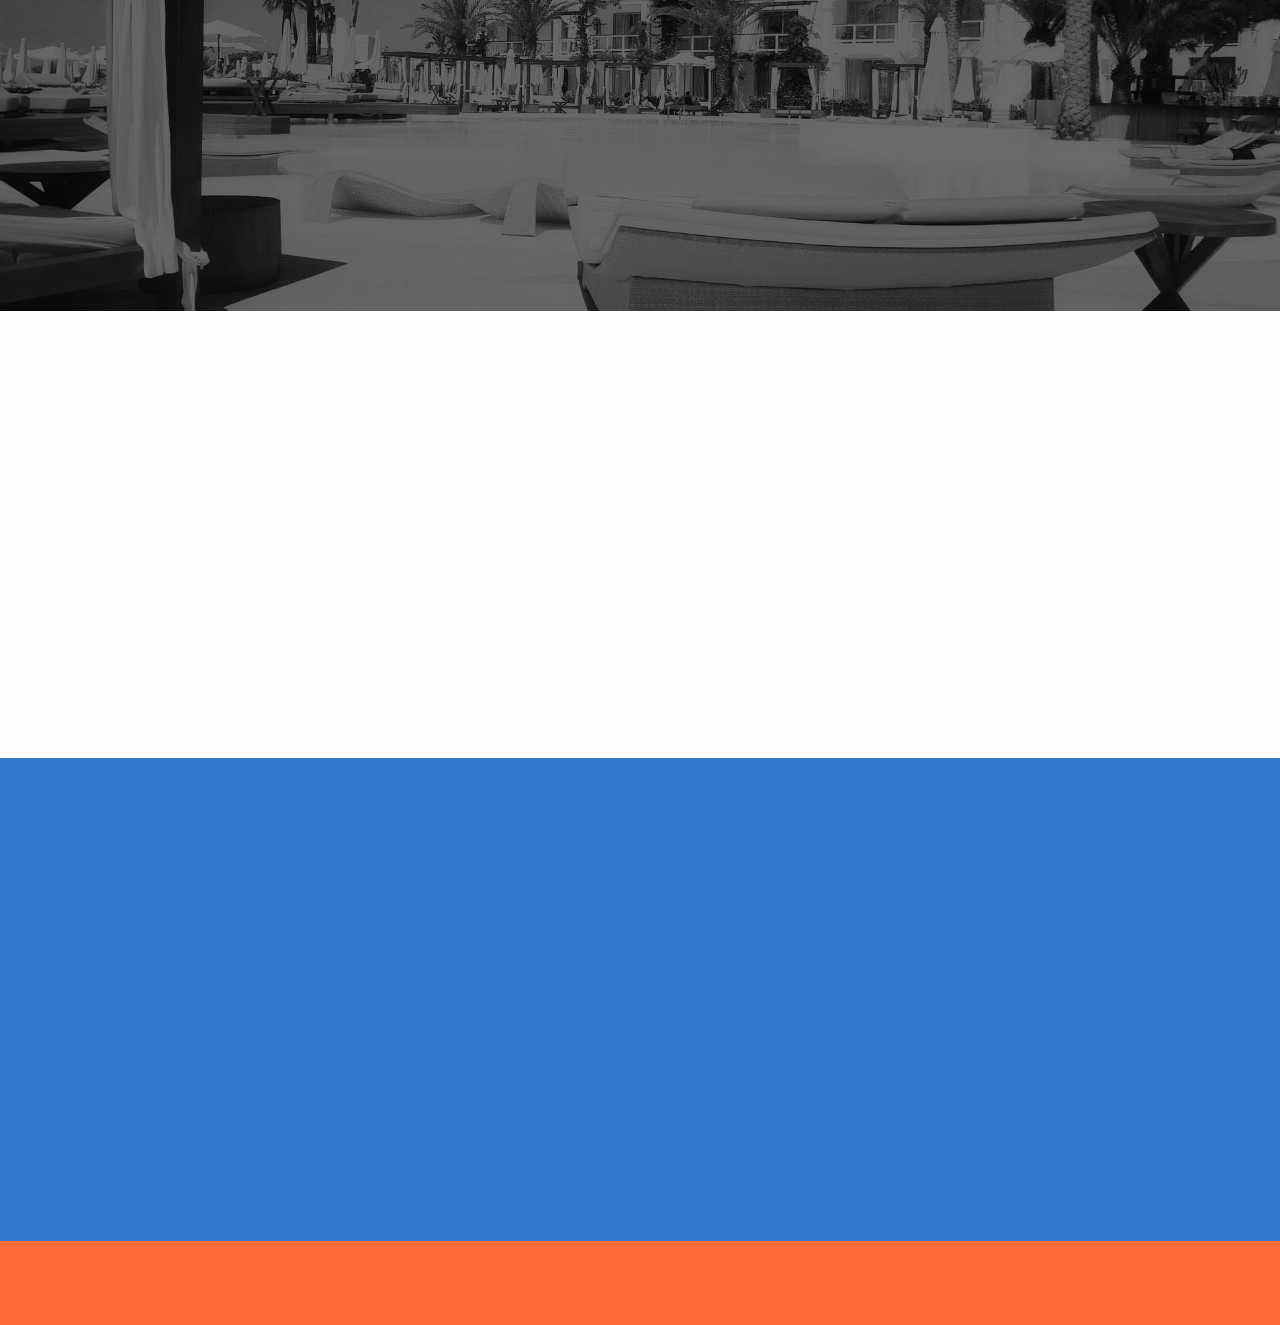
==== commit f5efd786: "news section + footer" ====
--- a/assets/index.html
+++ b/assets/index.html
@@ -158,27 +158,27 @@
       <div class="branches-wrapper">
         <h3>Our Branches</h3>
         <div class="img-container">
-          <a href="" class="img1">
+          <a href="" class="img1 hover">
             <img src="./images/b6.jpg" alt="Reception hall" >
             <i class="fa-solid fa-plus"></i>
           </a>
-          <a href="" class="img2">
+          <a href="" class="img2 hover">
             <img src="./images/b1.jpg" alt="Lounge">
             <i class="fa-solid fa-plus"></i>
           </a>
-          <a href="" class="img3">
+          <a href="" class="img3 hover">
             <img src="./images/b3.jpg" alt="Rooms corridor">
             <i class="fa-solid fa-plus"></i>
           </a>
-          <a href="" class="img4">
+          <a href="" class="img4 hover">
             <img src="./images/b5.jpg" alt="Restaurant terrace">
             <i class="fa-solid fa-plus"></i>
           </a>
-          <a href="" class="img5">
+          <a href="" class="img5 hover">
             <img src="./images/b2.jpg" alt="Spa waiting area">
             <i class="fa-solid fa-plus"></i>
           </a>
-          <a href="" class="img6">
+          <a href="" class="img6 hover">
             <img src="./images/b4.jpg" alt="Restaurant">
             <i class="fa-solid fa-plus"></i>
           </a>
@@ -227,11 +227,26 @@
     </section>
 
     <section id="news-container">
-      <h3>Lastest News</h3>
-      <div>
-        <img src="./images/b7.jpg" alt="Standar room">
-        <img src="./images/b8.jpg" alt="Standar room with balcony">
-        <img src="./images/b9.jpg" alt="Suite room">
+      <div class="container slide-right">
+        <h3>Lastest News</h3>
+        <div class="img-container">
+          <div class="room-card">
+            <h6 class="slide-top">Our rooms</h6>
+            <a href=""><img src="./images/b7.jpg" alt="Standar room"></a>
+            <h6 class="slide-bottom">Standard room</h6>
+          </div>
+          <div class="room-card">
+            <h6 class="slide-top">Our rooms</h6>
+            <a href=""><img src="./images/b8.jpg" alt="Standar room with balcony"></a>
+            <h6 class="slide-bottom">Standard room with balcony</h6>
+          </div>
+          <div class="room-card">
+            <h6 class="slide-top">Our rooms</h6>
+            <a href=""><img src="./images/b9.jpg" alt="Suite room"></a>
+            <h6 class="slide-bottom">Suite room</h6>
+          </div>
+
+        </div>
       </div>
     </section>
 
@@ -239,14 +254,14 @@
 
   <footer>
     <section id="contact-container">
-      <div>
-        <div>
-          <div></div>
+      <div class="bg-container">
+        <div class="contact-zoom-in1">
+          <a href="index.html" target="_blank"><div class="logo-container"></div></a>
           <p>Lorem ipsum dolor sit amet, consectetur adipiscing elit, sed do eiusmod tempor incididunt.</p>
           <button type="button">Read More</button>
         </div>
 
-        <div>
+        <div class="contact-zoom-in2">
           <h3>Adress</h3>
           <p>Eye Associates Of Virginia</p>
           <p>5875 Bremo Road</p>
@@ -255,13 +270,13 @@
           <p>Alice Merriman</p>
         </div>
 
-        <div>
+        <div class="contact-zoom-in3">
           <h3>Contact Us</h3>
           <form action="">
-            <input type="email" placeholder="Email">
+            <input type="email" placeholder="Email" required>
             <button type="submit">Send</button>
           </form>
-          <div>
+          <div class="social-container">
             <i class="fa-brands fa-facebook-f"></i>
             <i class="fa-brands fa-twitter"></i>
             <i class="fa-brands fa-linkedin-in"></i>
@@ -269,10 +284,10 @@
           </div>
         </div>
 
-        <div>
+        <div class="contact-zoom-in4">
           <h3>Quick Link</h3>
           <ul>
-            <li><a href="">Home</a></li>
+            <li><a href="index.html" target="_blank">Home</a></li>
             <li><a href="">About</a></li>
             <li><a href="">Services</a></li>
             <li><a href="">Rooms</a></li>
@@ -283,8 +298,11 @@
     </section>
 
     <section id="copyright-container">
-      <div>
-        <p>© 2024 All Rights Reserved | Design by <a href="">Damien Lecointre</a></p>
+      <div class="bg-container">
+        <div class="copyright-zoom-in">
+          <p>© 2024 All Rights Reserved | Design by </p>
+          <a href="">Damien Lecointre</a>
+        </div>
       </div>
     </section>
   </footer>
--- a/assets/style/index.css
+++ b/assets/style/index.css
@@ -10,6 +10,11 @@
   list-style: none;
 }
 
+body {
+  font-family: "Montserrat", sans-serif;
+  background: #FDFFFC;
+}
+
 .container {
   width: 80%;
   margin: 0 auto;
@@ -32,11 +37,6 @@
             transform: scale(1.2);
   }
 }
-body {
-  font-family: "Montserrat", sans-serif;
-  background: #FDFFFC;
-}
-
 h3 {
   font-family: "Almarai", sans-serif;
   font-size: 3rem;
@@ -79,6 +79,24 @@
   font-weight: 400;
   color: #FDFFFC;
   cursor: pointer;
+}
+
+.hover::after {
+  content: "";
+  position: absolute;
+  height: 100%;
+  width: 100%;
+  background: rgba(30, 30, 30, 0.7);
+  z-index: 100;
+  left: 0;
+  opacity: 0;
+  visibility: hidden;
+  -webkit-transition: 0.5s ease-in-out;
+  transition: 0.5s ease-in-out;
+}
+.hover:hover::after {
+  opacity: 1;
+  visibility: visible;
 }
 
 #preheader-section {
@@ -517,23 +535,6 @@
   position: relative;
   cursor: pointer;
 }
-#branches-container a::after {
-  content: "";
-  position: absolute;
-  height: 100%;
-  width: 100%;
-  background: rgba(30, 30, 30, 0.7);
-  z-index: 100;
-  left: 0;
-  opacity: 0;
-  visibility: hidden;
-  -webkit-transition: 0.5s ease-in-out;
-  transition: 0.5s ease-in-out;
-}
-#branches-container a:hover::after {
-  opacity: 1;
-  visibility: visible;
-}
 #branches-container a:hover i {
   opacity: 1;
   visibility: visible;
@@ -575,7 +576,7 @@
 #text-container i {
   display: block;
   font-size: 4rem;
-  color: #696A88;
+  color: #337BD0;
   text-align: center;
   padding-bottom: 1em;
 }
@@ -643,4 +644,332 @@
 }
 #statistic-section .img4 {
   background: url(/assets/images/s10.png) no-repeat center/contain;
+}
+
+#news-container {
+  padding: 5em 0;
+}
+#news-container .slide-right {
+  -webkit-transform: translateX(-120%);
+          transform: translateX(-120%);
+  -webkit-transition: 0.8s ease-in-out;
+  transition: 0.8s ease-in-out;
+}
+#news-container h3 {
+  color: #337BD0;
+  text-align: center;
+  padding-bottom: 0.8em;
+}
+#news-container .img-container {
+  display: grid;
+  grid-template-rows: 1fr;
+  grid-template-columns: repeat(3, 1fr);
+  gap: 2em;
+}
+#news-container .room-card {
+  position: relative;
+  cursor: pointer;
+  overflow: hidden;
+}
+#news-container .room-card::before {
+  content: "";
+  position: absolute;
+  height: 100%;
+  width: 100%;
+  background: #1e1e1e;
+  z-index: -100;
+}
+#news-container .room-card::after {
+  content: "";
+  position: absolute;
+  height: 2px;
+  width: 0;
+  background: #FDFFFC;
+  left: 50%;
+  top: 50%;
+  -webkit-transform: translate(-50%, -50%);
+          transform: translate(-50%, -50%);
+  -webkit-transition: 0.5s ease-in-out;
+  transition: 0.5s ease-in-out;
+  z-index: 500;
+}
+#news-container .room-card:hover img {
+  opacity: 40%;
+}
+#news-container .room-card:hover::after {
+  width: 80%;
+}
+#news-container .room-card:hover .slide-top {
+  -webkit-transform: translate(-50%, 450%);
+          transform: translate(-50%, 450%);
+}
+#news-container .room-card:hover .slide-bottom {
+  -webkit-transform: translate(-50%, -580%);
+          transform: translate(-50%, -580%);
+}
+#news-container .room-card .slide-top,
+#news-container .room-card .slide-bottom {
+  position: absolute;
+  left: 50%;
+  text-wrap: nowrap;
+  -webkit-transition: 0.5s ease-in-out;
+  transition: 0.5s ease-in-out;
+  z-index: 500;
+}
+#news-container .room-card .slide-top {
+  font-weight: 600;
+  text-transform: uppercase;
+  -webkit-transform: translate(-50%, -100%);
+          transform: translate(-50%, -100%);
+}
+#news-container .room-card .slide-bottom {
+  -webkit-transform: translate(-50%, -20%);
+          transform: translate(-50%, -20%);
+}
+#news-container .room-card img {
+  height: 100%;
+  width: 100%;
+  -webkit-transition: 0.5s ease-in-out;
+  transition: 0.5s ease-in-out;
+}
+
+#contact-container .bg-container {
+  display: grid;
+  grid-template-rows: 1fr;
+  grid-template-columns: repeat(4, 1fr);
+  background: #337BD0;
+  padding-left: 10%;
+  padding-right: 10%;
+  padding-top: 5em;
+  padding-bottom: 5em;
+  gap: 1.2em;
+}
+#contact-container .contact-zoom-in1,
+#contact-container .contact-zoom-in2,
+#contact-container .contact-zoom-in3,
+#contact-container .contact-zoom-in4 {
+  -webkit-transform: scale(0);
+          transform: scale(0);
+  -webkit-transition: 0.8s ease-in-out;
+  transition: 0.8s ease-in-out;
+}
+#contact-container .logo-container {
+  height: 50px;
+  width: 100%;
+  background: url(/assets/images/logo_white.webp) no-repeat left/contain;
+  margin-bottom: 1.6em;
+}
+#contact-container p {
+  color: #FDFFFC;
+}
+#contact-container button {
+  font-family: "Montserrat", sans-serif;
+  font-size: 1rem;
+  font-weight: 600;
+  cursor: pointer;
+}
+#contact-container button[type=button] {
+  position: relative;
+  color: #FF6B35;
+  background: transparent;
+  border: none;
+  outline: none;
+  margin-top: 1em;
+  -webkit-transition: 0.5s ease-in-out;
+  transition: 0.5s ease-in-out;
+}
+#contact-container button[type=button]:hover {
+  -webkit-transform: scale(1.1);
+          transform: scale(1.1);
+}
+#contact-container button[type=button]::after {
+  content: "";
+  position: absolute;
+  height: 1.5px;
+  width: 0;
+  left: 0;
+  bottom: -5px;
+  background: #FF6B35;
+  -webkit-transition: 0.5s ease-in-out;
+  transition: 0.5s ease-in-out;
+}
+#contact-container button[type=button]:hover::after {
+  width: 100%;
+}
+#contact-container h3 {
+  margin-bottom: 0.5em;
+}
+#contact-container form {
+  display: -webkit-box;
+  display: -ms-flexbox;
+  display: flex;
+  -webkit-box-align: center;
+      -ms-flex-align: center;
+          align-items: center;
+  -webkit-box-pack: justify;
+      -ms-flex-pack: justify;
+          justify-content: space-between;
+  gap: 0.5em;
+}
+#contact-container input {
+  font-family: "Montserrat", sans-serif;
+  font-size: 1rem;
+  font-weight: 500;
+  color: #FF6B35;
+  outline: none;
+  border: 3px solid #FDFFFC;
+  padding: 0.3em 0.6em;
+}
+#contact-container input:focus {
+  border: 3px solid #FF6B35;
+}
+#contact-container input::-webkit-input-placeholder {
+  color: #696A88;
+}
+#contact-container input::-moz-placeholder {
+  color: #696A88;
+}
+#contact-container input:-ms-input-placeholder {
+  color: #696A88;
+}
+#contact-container input::-ms-input-placeholder {
+  color: #696A88;
+}
+#contact-container input::placeholder {
+  color: #696A88;
+}
+#contact-container button[type=submit] {
+  color: #FDFFFC;
+  background: #FF6B35;
+  border: 3px solid #FF6B35;
+  padding: 0.3em 0.6em;
+  -webkit-transition: 0.3s ease-in-out;
+  transition: 0.3s ease-in-out;
+}
+#contact-container button[type=submit]:hover {
+  -webkit-transform: scale(1.1);
+          transform: scale(1.1);
+}
+#contact-container .social-container {
+  width: 75%;
+  display: -webkit-box;
+  display: -ms-flexbox;
+  display: flex;
+  -webkit-box-align: center;
+      -ms-flex-align: center;
+          align-items: center;
+  -webkit-box-pack: justify;
+      -ms-flex-pack: justify;
+          justify-content: space-between;
+  padding-top: 1.5em;
+}
+#contact-container .social-container i {
+  font-size: 1.5rem;
+  color: #FDFFFC;
+  cursor: pointer;
+  -webkit-transition: 0.3s ease-in-out;
+  transition: 0.3s ease-in-out;
+}
+#contact-container .social-container i:hover {
+  color: #FF6B35;
+  -webkit-transform: scale(1.1);
+          transform: scale(1.1);
+}
+#contact-container ul {
+  height: 65%;
+  display: -webkit-box;
+  display: -ms-flexbox;
+  display: flex;
+  -webkit-box-pack: justify;
+      -ms-flex-pack: justify;
+          justify-content: space-between;
+  -webkit-box-orient: vertical;
+  -webkit-box-direction: normal;
+      -ms-flex-direction: column;
+          flex-direction: column;
+}
+#contact-container li {
+  position: relative;
+  width: -webkit-fit-content;
+  width: -moz-fit-content;
+  width: fit-content;
+  -webkit-transition: 0.5s ease-in-out;
+  transition: 0.5s ease-in-out;
+}
+#contact-container li:hover {
+  -webkit-transform: scale(1.1);
+          transform: scale(1.1);
+}
+#contact-container li::after {
+  content: "";
+  position: absolute;
+  height: 1.5px;
+  width: 0;
+  left: 0;
+  bottom: -5px;
+  background: #FF6B35;
+  -webkit-transition: 0.5s ease-in-out;
+  transition: 0.5s ease-in-out;
+}
+#contact-container li:hover::after {
+  width: 100%;
+}
+#contact-container a {
+  font-weight: 600;
+  -webkit-transition: 0.3s ease-in-out;
+  transition: 0.3s ease-in-out;
+}
+#contact-container a:hover {
+  color: #FF6B35;
+}
+
+#copyright-container .bg-container {
+  background: #FF6B35;
+  padding: 1.5em 0;
+}
+#copyright-container .copyright-zoom-in {
+  display: -webkit-box;
+  display: -ms-flexbox;
+  display: flex;
+  -webkit-box-align: center;
+      -ms-flex-align: center;
+          align-items: center;
+  -webkit-box-pack: center;
+      -ms-flex-pack: center;
+          justify-content: center;
+  -webkit-transform: scale(0);
+          transform: scale(0);
+  -webkit-transition: 0.8s ease-in-out;
+  transition: 0.8s ease-in-out;
+}
+#copyright-container p {
+  color: #FDFFFC;
+  text-align: center;
+  padding-right: 0.5em;
+}
+#copyright-container a {
+  position: relative;
+  font-weight: 600;
+  color: #FDFFFC;
+  cursor: pointer;
+  -webkit-transition: 0.5s ease-in-out;
+  transition: 0.5s ease-in-out;
+}
+#copyright-container a:hover {
+  -webkit-transform: scale(1.05);
+          transform: scale(1.05);
+}
+#copyright-container a::after {
+  content: "";
+  position: absolute;
+  height: 1.5px;
+  width: 0;
+  left: 0;
+  bottom: -5px;
+  background: #FDFFFC;
+  -webkit-transition: 0.5s ease-in-out;
+  transition: 0.5s ease-in-out;
+}
+#copyright-container a:hover::after {
+  width: 100%;
 }/*# sourceMappingURL=index.css.map */
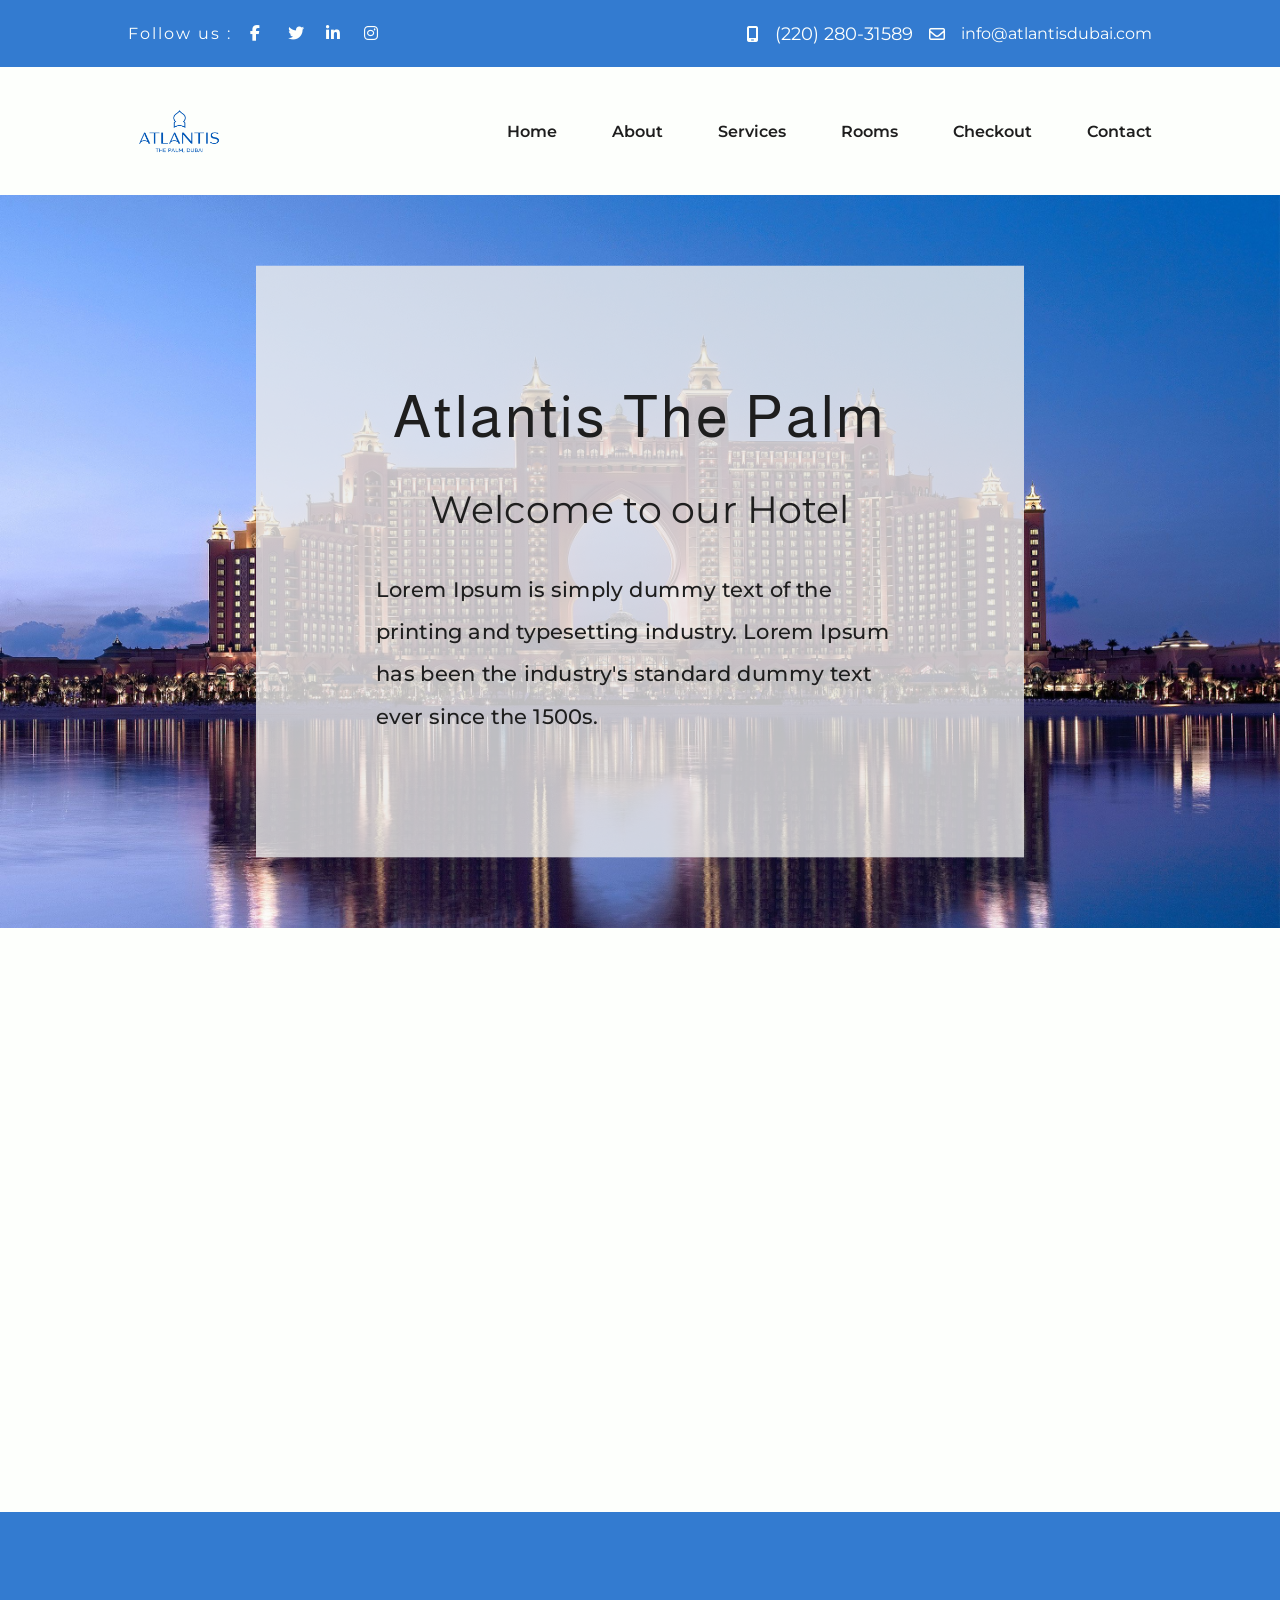
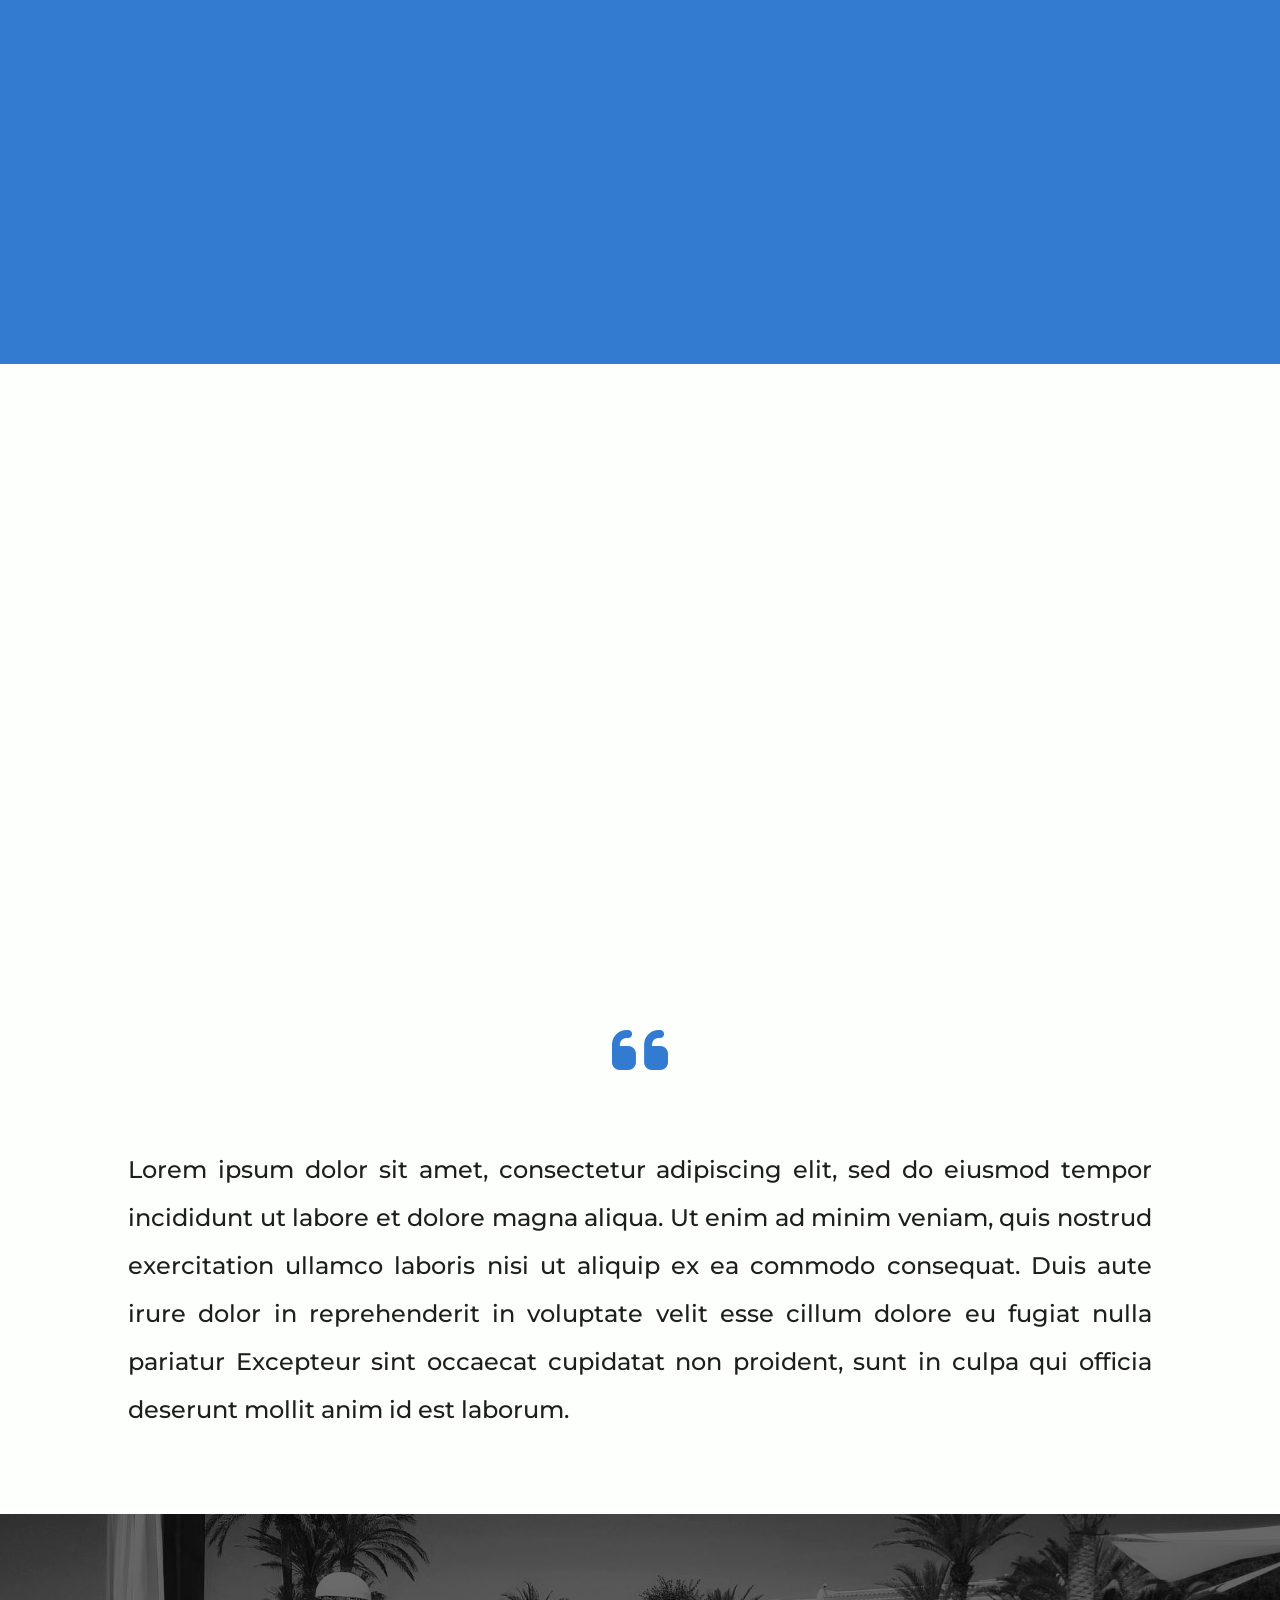
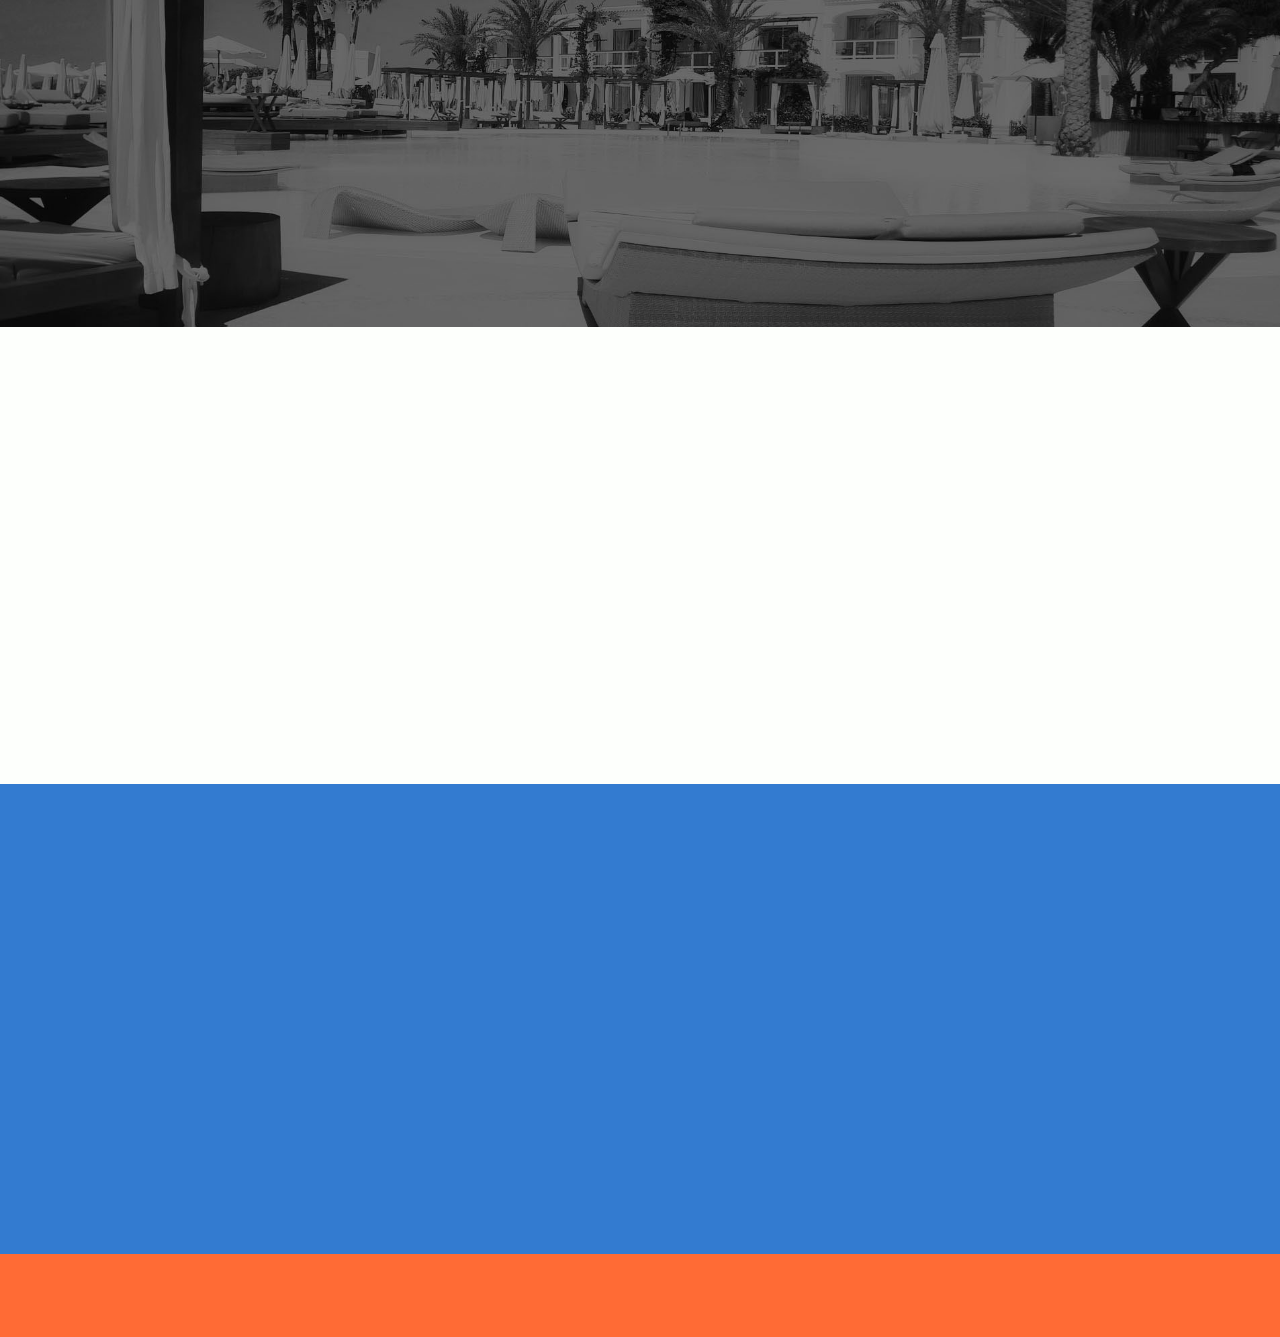
==== commit 97c560d9: "scss update" ====
--- a/assets/index.html
+++ b/assets/index.html
@@ -19,19 +19,19 @@
           <h6>Follow us : </h6>
           <div class="social-wrapper">
             <a href=""><i class="fa-brands fa-facebook-f"></i></a>
-            <a href="" class="hover"><i class="fa-brands fa-facebook-f"></i></a>
+            <a href="" class="hover-social"><i class="fa-brands fa-facebook-f"></i></a>
           </div>
           <div class="social-wrapper">
             <a href=""><i class="fa-brands fa-twitter"></i></a>
-            <a href="" class="hover"><i class="fa-brands fa-twitter"></i></a>
+            <a href="" class="hover-social"><i class="fa-brands fa-twitter"></i></a>
           </div>
           <div class="social-wrapper">
             <a href=""><i class="fa-brands fa-linkedin-in"></i></a>
-            <a href="" class="hover"><i class="fa-brands fa-linkedin-in"></i></a>
+            <a href="" class="hover-social"><i class="fa-brands fa-linkedin-in"></i></a>
           </div>
           <div class="social-wrapper">
             <a href=""><i class="fa-brands fa-instagram"></i></a>
-            <a href="" class="hover"><i class="fa-brands fa-instagram"></i></a>
+            <a href="" class="hover-social"><i class="fa-brands fa-instagram"></i></a>
           </div>
         </div>
 
@@ -75,7 +75,7 @@
       <div class="banner-container">
         <div class="text-container">
           <h1>Atlantis The Palm</h1>
-          <h2>Welome to our Hotel</h2>
+          <h2>Welcome to our Hotel</h2>
           <p>Lorem Ipsum is simply dummy text of the printing and typesetting industry. Lorem Ipsum has been the industry's standard dummy text ever since the 1500s.</p>
         </div>
       </div>
--- a/assets/style/index.css
+++ b/assets/style/index.css
@@ -10,107 +10,31 @@
   list-style: none;
 }
 
-body {
-  font-family: "Montserrat", sans-serif;
-  background: #FDFFFC;
-}
-
 .container {
   width: 80%;
   margin: 0 auto;
 }
 
-@-webkit-keyframes zoomIn {
-  to {
-    opacity: 1;
-    visibility: visible;
-    -webkit-transform: scale(1.2);
-            transform: scale(1.2);
-  }
-}
-
-@keyframes zoomIn {
-  to {
-    opacity: 1;
-    visibility: visible;
-    -webkit-transform: scale(1.2);
-            transform: scale(1.2);
-  }
-}
-h3 {
-  font-family: "Almarai", sans-serif;
-  font-size: 3rem;
-  font-weight: 500;
-  color: #FDFFFC;
-}
-
-h4 {
-  font-family: "Almarai", sans-serif;
-  font-size: 2rem;
-  font-weight: 500;
-  color: #337BD0;
-  letter-spacing: 2px;
-}
-
-h6 {
-  font-size: 1rem;
-  font-weight: 400;
-  color: #FDFFFC;
-  letter-spacing: 2px;
-}
-
-p {
-  font-size: 1.1rem;
-  font-weight: 500;
-  line-height: 2em;
-  color: #1e1e1e;
-}
-p::-moz-selection {
-  color: #FDFFFC;
-  background: #337BD0;
-}
-p::selection {
-  color: #FDFFFC;
-  background: #337BD0;
-}
-
-a {
-  font-size: 1rem;
-  font-weight: 400;
-  color: #FDFFFC;
-  cursor: pointer;
-}
-
-.hover::after {
-  content: "";
-  position: absolute;
-  height: 100%;
-  width: 100%;
-  background: rgba(30, 30, 30, 0.7);
-  z-index: 100;
-  left: 0;
-  opacity: 0;
-  visibility: hidden;
-  -webkit-transition: 0.5s ease-in-out;
-  transition: 0.5s ease-in-out;
-}
-.hover:hover::after {
-  opacity: 1;
-  visibility: visible;
-}
-
-#preheader-section {
-  background: #337BD0;
-}
-#preheader-section .container {
-  display: grid;
-  grid-template-columns: 25% 65%;
-  -webkit-box-pack: justify;
-      -ms-flex-pack: justify;
-          justify-content: space-between;
-  padding: 1em 0;
-}
-#preheader-section .social-container {
+#contact-container .bg-container, #statistic-section .bg-container {
+  padding-left: 10%;
+  padding-right: 10%;
+  padding-top: 5em;
+  padding-bottom: 5em;
+}
+
+#copyright-container .copyright-zoom-in, #hero-section .text-container {
+  display: -webkit-box;
+  display: -ms-flexbox;
+  display: flex;
+  -webkit-box-align: center;
+      -ms-flex-align: center;
+          align-items: center;
+  -webkit-box-pack: center;
+      -ms-flex-pack: center;
+          justify-content: center;
+}
+
+#contact-container .social-container, #contact-container form, #header-section nav ul, #preheader-section .social-container {
   display: -webkit-box;
   display: -ms-flexbox;
   display: flex;
@@ -120,69 +44,9 @@
   -webkit-box-pack: justify;
       -ms-flex-pack: justify;
           justify-content: space-between;
-  -webkit-transform: translateX(-200%);
-          transform: translateX(-200%);
-  -webkit-animation: social-slide 2s ease forwards;
-          animation: social-slide 2s ease forwards;
-}
-@-webkit-keyframes social-slide {
-  30% {
-    -webkit-transform: translateX(100px);
-            transform: translateX(100px);
-  }
-  60% {
-    -webkit-transform: translateX(-100px);
-            transform: translateX(-100px);
-  }
-  100% {
-    -webkit-transform: translateX(0);
-            transform: translateX(0);
-  }
-}
-@keyframes social-slide {
-  30% {
-    -webkit-transform: translateX(100px);
-            transform: translateX(100px);
-  }
-  60% {
-    -webkit-transform: translateX(-100px);
-            transform: translateX(-100px);
-  }
-  100% {
-    -webkit-transform: translateX(0);
-            transform: translateX(0);
-  }
-}
-#preheader-section .social-wrapper {
-  height: 20px;
-  width: 20px;
-  position: relative;
-  overflow: hidden;
-  cursor: pointer;
-}
-#preheader-section .social-wrapper > a {
-  position: absolute;
-  -webkit-transition: 0.3s ease-in-out;
-  transition: 0.3s ease-in-out;
-}
-#preheader-section .social-wrapper:hover > a {
-  -webkit-transform: translateY(-200%);
-          transform: translateY(-200%);
-}
-#preheader-section .social-wrapper .hover {
-  position: absolute;
-  left: 0;
-  -webkit-transform: translateY(100%);
-          transform: translateY(100%);
-  color: #FF6B35;
-  -webkit-transition: 0.3s ease-in-out;
-  transition: 0.3s ease-in-out;
-}
-#preheader-section .social-wrapper:hover .hover {
-  -webkit-transform: translateY(0);
-          transform: translateY(0);
-}
-#preheader-section .contact-container {
+}
+
+#header-section nav, #preheader-section .contact-container {
   display: -webkit-box;
   display: -ms-flexbox;
   display: flex;
@@ -192,6 +56,179 @@
   -webkit-box-pack: end;
       -ms-flex-pack: end;
           justify-content: flex-end;
+}
+
+#copyright-container a::after, #contact-container li::after, #contact-container button[type=button]::after {
+  content: "";
+  position: absolute;
+  height: 1.5px;
+  width: 0;
+  left: 0;
+  bottom: -5px;
+}
+
+body {
+  font-family: "Montserrat", sans-serif;
+  background: #FDFFFC;
+}
+
+@-webkit-keyframes zoomIn {
+  to {
+    opacity: 1;
+    visibility: visible;
+    -webkit-transform: scale(1.2);
+            transform: scale(1.2);
+  }
+}
+
+@keyframes zoomIn {
+  to {
+    opacity: 1;
+    visibility: visible;
+    -webkit-transform: scale(1.2);
+            transform: scale(1.2);
+  }
+}
+h3,
+h4 {
+  font-family: "Almarai", sans-serif;
+  font-weight: 500;
+}
+
+h3 {
+  font-size: 3rem;
+  color: #FDFFFC;
+}
+
+h4 {
+  font-size: 2rem;
+  color: #337BD0;
+  letter-spacing: 2px;
+}
+
+h6,
+a {
+  color: #FDFFFC;
+  font-size: 1rem;
+  font-weight: 400;
+}
+
+h6 {
+  letter-spacing: 2px;
+}
+
+p {
+  font-size: 1.1rem;
+  font-weight: 500;
+  line-height: 2em;
+  color: #1e1e1e;
+}
+p::-moz-selection {
+  color: #FDFFFC;
+  background: #337BD0;
+}
+p::selection {
+  color: #FDFFFC;
+  background: #337BD0;
+}
+
+a {
+  cursor: pointer;
+}
+
+.hover::after {
+  content: "";
+  position: absolute;
+  height: 100%;
+  width: 100%;
+  background: rgba(30, 30, 30, 0.7);
+  z-index: 100;
+  left: 0;
+  opacity: 0;
+  visibility: hidden;
+  -webkit-transition: 0.5s ease-in-out;
+  transition: 0.5s ease-in-out;
+}
+.hover:hover::after {
+  opacity: 1;
+  visibility: visible;
+}
+
+#preheader-section {
+  background: #337BD0;
+}
+#preheader-section .container {
+  display: grid;
+  grid-template-columns: 25% 65%;
+  -webkit-box-pack: justify;
+      -ms-flex-pack: justify;
+          justify-content: space-between;
+  padding: 1em 0;
+}
+#preheader-section .social-container {
+  -webkit-transform: translateX(-200%);
+          transform: translateX(-200%);
+  -webkit-animation: social-slide 2s ease forwards;
+          animation: social-slide 2s ease forwards;
+}
+@-webkit-keyframes social-slide {
+  30% {
+    -webkit-transform: translateX(100px);
+            transform: translateX(100px);
+  }
+  60% {
+    -webkit-transform: translateX(-100px);
+            transform: translateX(-100px);
+  }
+  100% {
+    -webkit-transform: translateX(0);
+            transform: translateX(0);
+  }
+}
+@keyframes social-slide {
+  30% {
+    -webkit-transform: translateX(100px);
+            transform: translateX(100px);
+  }
+  60% {
+    -webkit-transform: translateX(-100px);
+            transform: translateX(-100px);
+  }
+  100% {
+    -webkit-transform: translateX(0);
+            transform: translateX(0);
+  }
+}
+#preheader-section .social-wrapper {
+  height: 20px;
+  width: 20px;
+  position: relative;
+  overflow: hidden;
+  cursor: pointer;
+}
+#preheader-section .social-wrapper > a {
+  position: absolute;
+  -webkit-transition: 0.3s ease-in-out;
+  transition: 0.3s ease-in-out;
+}
+#preheader-section .social-wrapper:hover > a {
+  -webkit-transform: translateY(-200%);
+          transform: translateY(-200%);
+}
+#preheader-section .social-wrapper .hover-social {
+  position: absolute;
+  left: 0;
+  -webkit-transform: translateY(100%);
+          transform: translateY(100%);
+  color: #FF6B35;
+  -webkit-transition: 0.3s ease-in-out;
+  transition: 0.3s ease-in-out;
+}
+#preheader-section .social-wrapper:hover .hover-social {
+  -webkit-transform: translateY(0);
+          transform: translateY(0);
+}
+#preheader-section .contact-container {
   font-size: 1rem;
   color: #FDFFFC;
   -webkit-transform: translateX(200%);
@@ -247,6 +284,7 @@
   transition: 0.3s ease-in-out;
 }
 #preheader-section .contact-container a:hover {
+  font-weight: 600;
   color: #FF6B35;
   -webkit-transform: scale(1.05);
           transform: scale(1.05);
@@ -254,7 +292,7 @@
 
 #header-section .container {
   display: grid;
-  grid-template-columns: 20% 80%;
+  grid-template-columns: 10% 90%;
   padding: 1.5em 0;
 }
 #header-section .logo-container {
@@ -263,27 +301,9 @@
 }
 #header-section nav {
   width: 100%;
-  display: -webkit-box;
-  display: -ms-flexbox;
-  display: flex;
-  -webkit-box-align: center;
-      -ms-flex-align: center;
-          align-items: center;
-  -webkit-box-pack: end;
-      -ms-flex-pack: end;
-          justify-content: flex-end;
 }
 #header-section nav ul {
   width: 70%;
-  display: -webkit-box;
-  display: -ms-flexbox;
-  display: flex;
-  -webkit-box-align: center;
-      -ms-flex-align: center;
-          align-items: center;
-  -webkit-box-pack: justify;
-      -ms-flex-pack: justify;
-          justify-content: space-between;
 }
 #header-section nav li {
   position: relative;
@@ -327,15 +347,6 @@
 }
 #hero-section .text-container {
   width: 50%;
-  display: -webkit-box;
-  display: -ms-flexbox;
-  display: flex;
-  -webkit-box-align: center;
-      -ms-flex-align: center;
-          align-items: center;
-  -webkit-box-pack: center;
-      -ms-flex-pack: center;
-          justify-content: center;
   -webkit-box-orient: vertical;
   -webkit-box-direction: normal;
       -ms-flex-direction: column;
@@ -384,21 +395,19 @@
 #services-section .translate-right {
   -webkit-transform: translateX(-150%);
           transform: translateX(-150%);
-  -webkit-transition: 0.8s ease-in-out;
-  transition: 0.8s ease-in-out;
+  -webkit-transition: 2s ease-in-out;
+  transition: 2s ease-in-out;
 }
 #services-section .translate-left {
   -webkit-transform: translateX(150%);
           transform: translateX(150%);
-  -webkit-transition: 0.8s ease-in-out;
-  transition: 0.8s ease-in-out;
-  -webkit-transition-delay: 0.5s;
-          transition-delay: 0.5s;
+  -webkit-transition: 2s ease-in-out;
+  transition: 2s ease-in-out;
 }
 #services-section .services-wrapper {
   display: grid;
   grid-template-columns: 15% 85%;
-  padding: 0 0.9em;
+  padding: 0 1em;
 }
 #services-section .services-wrapper .icon1 {
   background: url(/assets/images/s1.png) no-repeat top/contain;
@@ -421,12 +430,12 @@
   background: url(/assets/images/s6.png) no-repeat top/contain;
 }
 #services-section .text-container {
-  padding-left: 0.8em;
+  padding-left: 1em;
 }
 #services-section .text-container p {
   font-size: 1rem;
   font-weight: 400;
-  padding-top: 0.8em;
+  padding-top: 1em;
 }
 
 #discover-container .bg-container {
@@ -490,21 +499,21 @@
 #discover-container .zoom-in {
   -webkit-transform: scale(0);
           transform: scale(0);
-  -webkit-transition: 0.8s ease-in-out;
-  transition: 0.8s ease-in-out;
+  -webkit-transition: 2s ease-in-out;
+  transition: 2s ease-in-out;
 }
 
 #branches-container h3 {
   color: #337BD0;
   text-align: center;
-  padding-bottom: 0.8em;
+  padding-bottom: 1em;
 }
 #branches-container .branches-wrapper {
   padding: 5em 0;
   -webkit-transform: scale(0);
           transform: scale(0);
-  -webkit-transition: 0.8s ease-in-out;
-  transition: 0.8s ease-in-out;
+  -webkit-transition: 2s ease-in-out;
+  transition: 2s ease-in-out;
 }
 #branches-container .img-container {
   display: grid;
@@ -544,13 +553,15 @@
   width: 100%;
 }
 #branches-container i {
-  position: absolute;
   height: 60px;
   width: 60px;
   font-size: 2rem;
   color: #FDFFFC;
   text-align: center;
+  position: absolute;
   top: 50%;
+  right: 0;
+  bottom: 0;
   left: 50%;
   -webkit-transform: translate(-50%, -50%);
           transform: translate(-50%, -50%);
@@ -564,7 +575,10 @@
 }
 #branches-container i::before {
   position: absolute;
+  position: absolute;
   top: 50%;
+  right: 0;
+  bottom: 0;
   left: 50%;
   -webkit-transform: translate(-50%, -50%);
           transform: translate(-50%, -50%);
@@ -587,16 +601,12 @@
 
 #statistic-section .bg-container {
   background: url(/assets/images/bann.jpg) no-repeat center/cover;
-  padding-left: 10%;
-  padding-right: 10%;
-  padding-top: 5em;
-  padding-bottom: 5em;
 }
 #statistic-section .statistic-zoom-in {
   -webkit-transform: scale(0);
           transform: scale(0);
-  -webkit-transition: 0.8s ease-in-out;
-  transition: 0.8s ease-in-out;
+  -webkit-transition: 2s ease-in-out;
+  transition: 2s ease-in-out;
 }
 #statistic-section h3 {
   text-align: center;
@@ -652,13 +662,13 @@
 #news-container .slide-right {
   -webkit-transform: translateX(-120%);
           transform: translateX(-120%);
-  -webkit-transition: 0.8s ease-in-out;
-  transition: 0.8s ease-in-out;
+  -webkit-transition: 2s ease-in-out;
+  transition: 2s ease-in-out;
 }
 #news-container h3 {
   color: #337BD0;
   text-align: center;
-  padding-bottom: 0.8em;
+  padding-bottom: 1em;
 }
 #news-container .img-container {
   display: grid;
@@ -681,12 +691,14 @@
 }
 #news-container .room-card::after {
   content: "";
-  position: absolute;
   height: 2px;
   width: 0;
   background: #FDFFFC;
+  position: absolute;
+  top: 50%;
+  right: 0;
+  bottom: 0;
   left: 50%;
-  top: 50%;
   -webkit-transform: translate(-50%, -50%);
           transform: translate(-50%, -50%);
   -webkit-transition: 0.5s ease-in-out;
@@ -738,10 +750,6 @@
   grid-template-rows: 1fr;
   grid-template-columns: repeat(4, 1fr);
   background: #337BD0;
-  padding-left: 10%;
-  padding-right: 10%;
-  padding-top: 5em;
-  padding-bottom: 5em;
   gap: 1.2em;
 }
 #contact-container .contact-zoom-in1,
@@ -750,8 +758,8 @@
 #contact-container .contact-zoom-in4 {
   -webkit-transform: scale(0);
           transform: scale(0);
-  -webkit-transition: 0.8s ease-in-out;
-  transition: 0.8s ease-in-out;
+  -webkit-transition: 2s ease-in-out;
+  transition: 2s ease-in-out;
 }
 #contact-container .logo-container {
   height: 50px;
@@ -783,12 +791,6 @@
           transform: scale(1.1);
 }
 #contact-container button[type=button]::after {
-  content: "";
-  position: absolute;
-  height: 1.5px;
-  width: 0;
-  left: 0;
-  bottom: -5px;
   background: #FF6B35;
   -webkit-transition: 0.5s ease-in-out;
   transition: 0.5s ease-in-out;
@@ -797,18 +799,10 @@
   width: 100%;
 }
 #contact-container h3 {
+  font-size: 2.5rem;
   margin-bottom: 0.5em;
 }
 #contact-container form {
-  display: -webkit-box;
-  display: -ms-flexbox;
-  display: flex;
-  -webkit-box-align: center;
-      -ms-flex-align: center;
-          align-items: center;
-  -webkit-box-pack: justify;
-      -ms-flex-pack: justify;
-          justify-content: space-between;
   gap: 0.5em;
 }
 #contact-container input {
@@ -852,15 +846,6 @@
 }
 #contact-container .social-container {
   width: 75%;
-  display: -webkit-box;
-  display: -ms-flexbox;
-  display: flex;
-  -webkit-box-align: center;
-      -ms-flex-align: center;
-          align-items: center;
-  -webkit-box-pack: justify;
-      -ms-flex-pack: justify;
-          justify-content: space-between;
   padding-top: 1.5em;
 }
 #contact-container .social-container i {
@@ -901,12 +886,6 @@
           transform: scale(1.1);
 }
 #contact-container li::after {
-  content: "";
-  position: absolute;
-  height: 1.5px;
-  width: 0;
-  left: 0;
-  bottom: -5px;
   background: #FF6B35;
   -webkit-transition: 0.5s ease-in-out;
   transition: 0.5s ease-in-out;
@@ -928,19 +907,10 @@
   padding: 1.5em 0;
 }
 #copyright-container .copyright-zoom-in {
-  display: -webkit-box;
-  display: -ms-flexbox;
-  display: flex;
-  -webkit-box-align: center;
-      -ms-flex-align: center;
-          align-items: center;
-  -webkit-box-pack: center;
-      -ms-flex-pack: center;
-          justify-content: center;
   -webkit-transform: scale(0);
           transform: scale(0);
-  -webkit-transition: 0.8s ease-in-out;
-  transition: 0.8s ease-in-out;
+  -webkit-transition: 2s ease-in-out;
+  transition: 2s ease-in-out;
 }
 #copyright-container p {
   color: #FDFFFC;
@@ -960,12 +930,6 @@
           transform: scale(1.05);
 }
 #copyright-container a::after {
-  content: "";
-  position: absolute;
-  height: 1.5px;
-  width: 0;
-  left: 0;
-  bottom: -5px;
   background: #FDFFFC;
   -webkit-transition: 0.5s ease-in-out;
   transition: 0.5s ease-in-out;
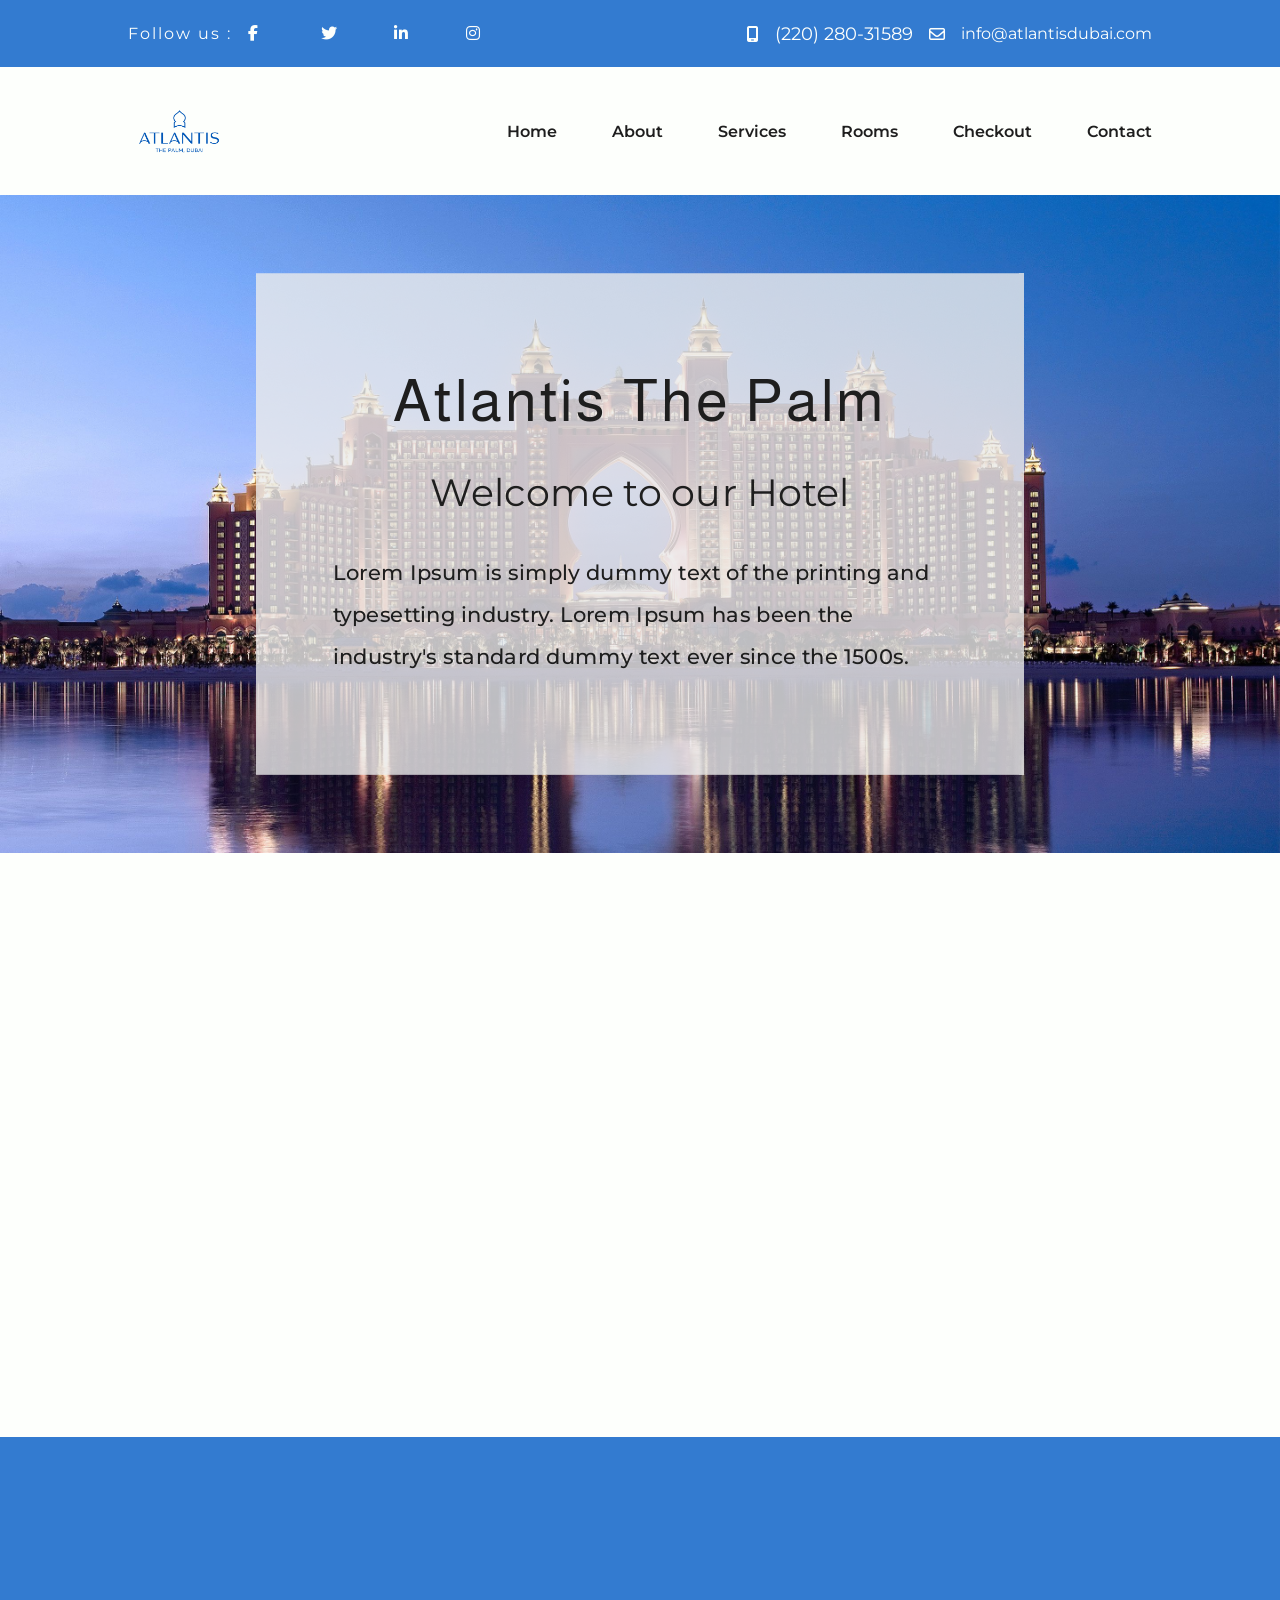
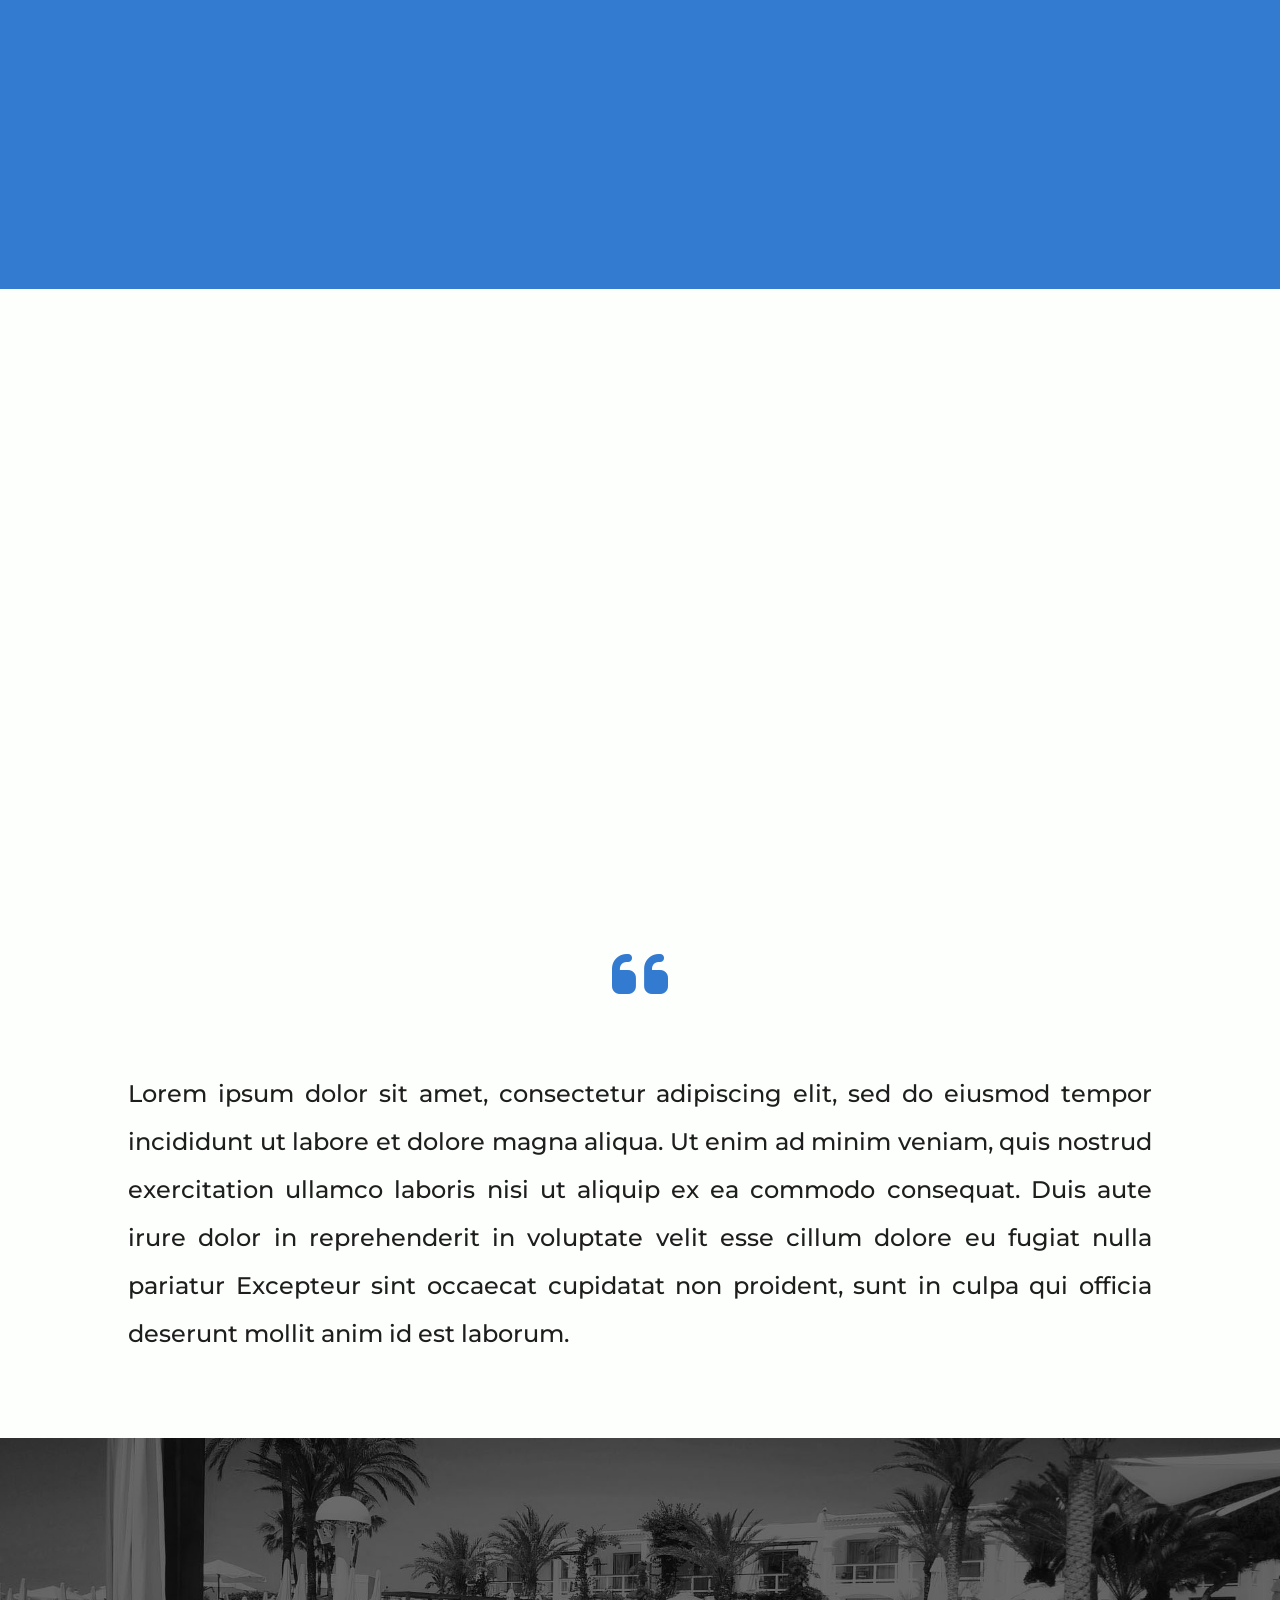
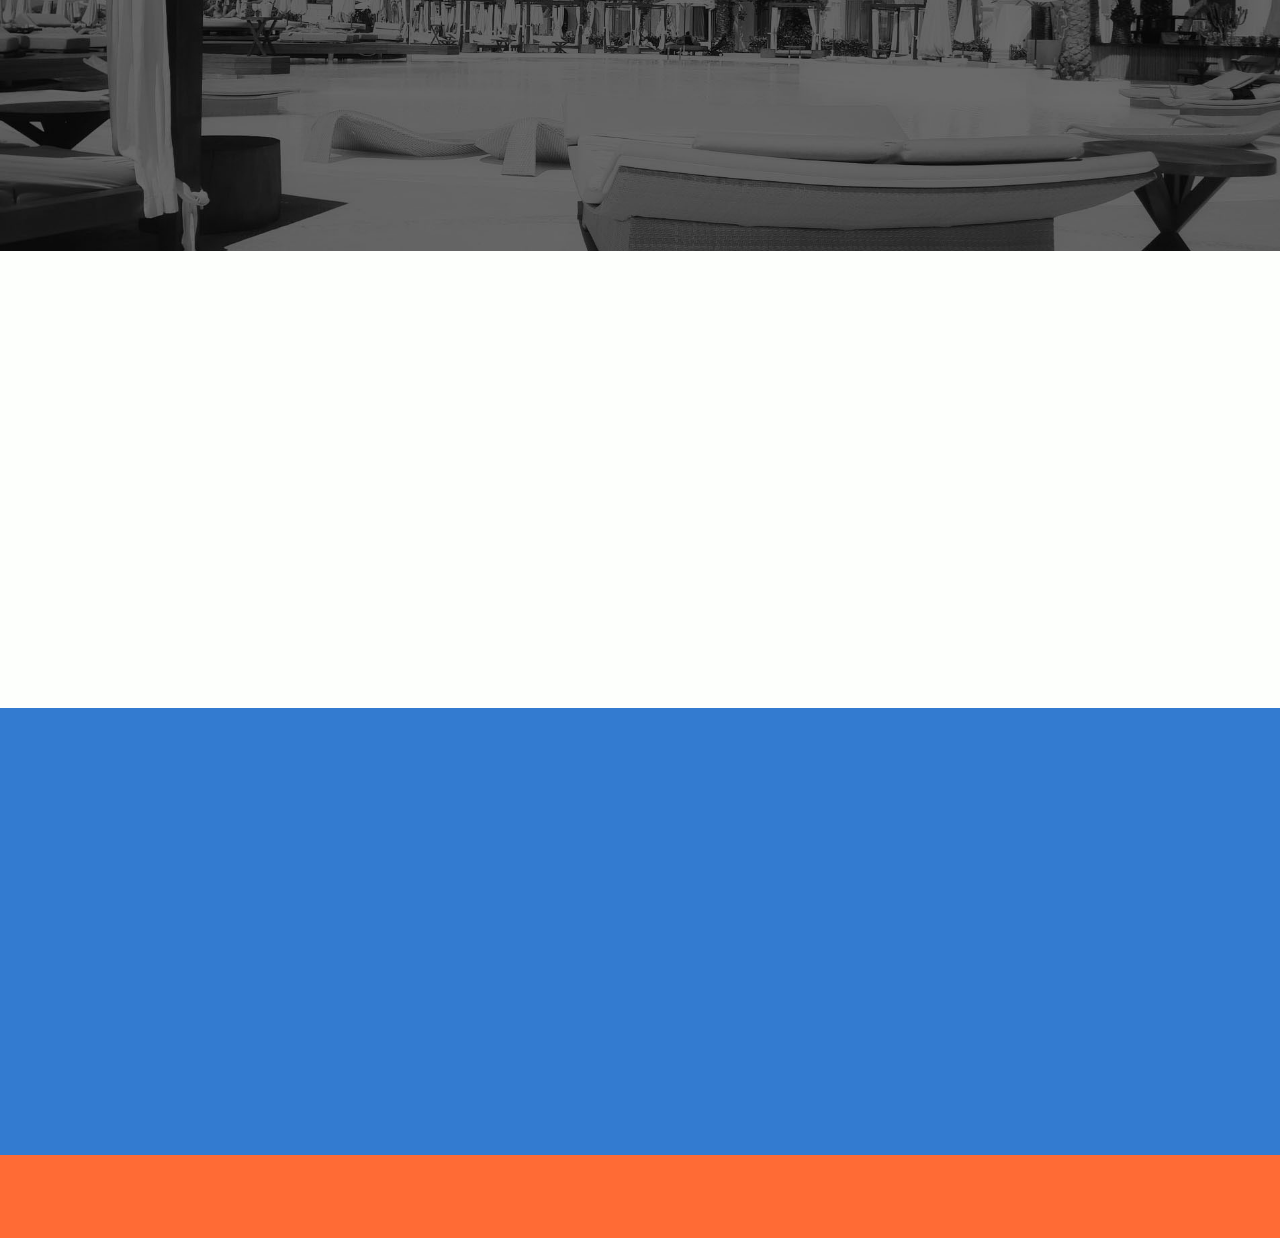
==== commit 2cbd8837: "media querries" ====
--- a/assets/index.html
+++ b/assets/index.html
@@ -17,21 +17,23 @@
 
         <div class="social-container">
           <h6>Follow us : </h6>
-          <div class="social-wrapper">
-            <a href=""><i class="fa-brands fa-facebook-f"></i></a>
-            <a href="" class="hover-social"><i class="fa-brands fa-facebook-f"></i></a>
-          </div>
-          <div class="social-wrapper">
-            <a href=""><i class="fa-brands fa-twitter"></i></a>
-            <a href="" class="hover-social"><i class="fa-brands fa-twitter"></i></a>
-          </div>
-          <div class="social-wrapper">
-            <a href=""><i class="fa-brands fa-linkedin-in"></i></a>
-            <a href="" class="hover-social"><i class="fa-brands fa-linkedin-in"></i></a>
-          </div>
-          <div class="social-wrapper">
-            <a href=""><i class="fa-brands fa-instagram"></i></a>
-            <a href="" class="hover-social"><i class="fa-brands fa-instagram"></i></a>
+          <div class="social-icon-container">
+            <div class="social-wrapper">
+              <a href=""><i class="fa-brands fa-facebook-f"></i></a>
+              <a href="" class="hover-social"><i class="fa-brands fa-facebook-f"></i></a>
+            </div>
+            <div class="social-wrapper">
+              <a href=""><i class="fa-brands fa-twitter"></i></a>
+              <a href="" class="hover-social"><i class="fa-brands fa-twitter"></i></a>
+            </div>
+            <div class="social-wrapper">
+              <a href=""><i class="fa-brands fa-linkedin-in"></i></a>
+              <a href="" class="hover-social"><i class="fa-brands fa-linkedin-in"></i></a>
+            </div>
+            <div class="social-wrapper">
+              <a href=""><i class="fa-brands fa-instagram"></i></a>
+              <a href="" class="hover-social"><i class="fa-brands fa-instagram"></i></a>
+            </div>
           </div>
         </div>
 
@@ -63,6 +65,23 @@
               <li><span>Contact</span><a href="">Contact</a></li>
           </ul>
         </nav>
+
+        <div class="burger-menu">
+          <span class="line line-top"></span>
+          <span class="line line-middle"></span>
+          <span class="line line-bottom"></span>
+        </div>
+
+        <div class="burger-menu-nav">
+          <ul>
+            <li><a href="index.html" target="_blank">Home</a></li>
+            <li><a href="">About</a></li>
+            <li><a href="">Services</a></li>
+            <li><a href="">Rooms</a></li>
+            <li><a href="">Checkout</a></li>
+            <li><a href="">Contact</a></li>
+        </ul>
+        </div>
         
       </div>
     </section>
@@ -73,10 +92,12 @@
 
     <section id="hero-section"> 
       <div class="banner-container">
-        <div class="text-container">
-          <h1>Atlantis The Palm</h1>
-          <h2>Welcome to our Hotel</h2>
-          <p>Lorem Ipsum is simply dummy text of the printing and typesetting industry. Lorem Ipsum has been the industry's standard dummy text ever since the 1500s.</p>
+        <div class="text-container-bg">
+          <div class="text-container">
+            <h1>Atlantis The Palm</h1>
+            <h2>Welcome to our Hotel</h2>
+            <p>Lorem Ipsum is simply dummy text of the printing and typesetting industry. Lorem Ipsum has been the industry's standard dummy text ever since the 1500s.</p>
+          </div>
         </div>
       </div>
     </section>
--- a/assets/style/index.css
+++ b/assets/style/index.css
@@ -10,6 +10,113 @@
   list-style: none;
 }
 
+body {
+  width: 100%;
+  font-family: "Montserrat", sans-serif;
+  background: #FDFFFC;
+}
+
+.container {
+  overflow: hidden;
+}
+@media only screen and (max-width: 1000px) {
+  .container {
+    width: 90%;
+  }
+}
+
+@-webkit-keyframes zoomIn {
+  to {
+    opacity: 1;
+    visibility: visible;
+    -webkit-transform: scale(1.2);
+            transform: scale(1.2);
+  }
+}
+
+@keyframes zoomIn {
+  to {
+    opacity: 1;
+    visibility: visible;
+    -webkit-transform: scale(1.2);
+            transform: scale(1.2);
+  }
+}
+h3,
+h4 {
+  font-family: "Almarai", sans-serif;
+  font-weight: 500;
+}
+
+h3 {
+  font-size: 3rem;
+  color: #FDFFFC;
+}
+@media only screen and (max-width: 600px) {
+  h3 {
+    font-size: 2rem;
+  }
+}
+
+h4 {
+  font-size: 2rem;
+  color: #337BD0;
+  letter-spacing: 2px;
+}
+
+h6,
+a {
+  color: #FDFFFC;
+  font-size: 1rem;
+  font-weight: 400;
+}
+
+h6 {
+  letter-spacing: 2px;
+}
+
+p {
+  font-size: 1.1rem;
+  font-weight: 500;
+  line-height: 2em;
+  color: #1e1e1e;
+}
+@media only screen and (max-width: 1100px) {
+  p {
+    font-size: 0.8rem;
+  }
+}
+p::-moz-selection {
+  color: #FDFFFC;
+  background: #337BD0;
+}
+p::selection {
+  color: #FDFFFC;
+  background: #337BD0;
+}
+
+a {
+  cursor: pointer;
+}
+
+.hover::after {
+  content: "";
+  position: absolute;
+  height: 100%;
+  width: 100%;
+  background: rgba(30, 30, 30, 0.7);
+  z-index: 100;
+  left: 0;
+  opacity: 0;
+  visibility: hidden;
+  -webkit-transition: 0.5s ease-in-out;
+  transition: 0.5s ease-in-out;
+}
+.hover:hover::after {
+  opacity: 1;
+  visibility: visible;
+}
+
 .container {
   width: 80%;
   margin: 0 auto;
@@ -20,6 +127,18 @@
   padding-right: 10%;
   padding-top: 5em;
   padding-bottom: 5em;
+}
+@media only screen and (max-width: 1000px) {
+  #contact-container .bg-container, #statistic-section .bg-container {
+    padding-left: 5%;
+    padding-right: 5%;
+  }
+}
+@media only screen and (max-width: 400px) {
+  #contact-container .bg-container, #statistic-section .bg-container {
+    padding-top: 3em 0;
+    padding-bottom: 3em 0;
+  }
 }
 
 #copyright-container .copyright-zoom-in, #hero-section .text-container {
@@ -34,7 +153,7 @@
           justify-content: center;
 }
 
-#contact-container .social-container, #contact-container form, #header-section nav ul, #preheader-section .social-container {
+#contact-container .social-container, #contact-container form, #header-section nav ul, #preheader-section .social-icon-container, #preheader-section .social-container {
   display: -webkit-box;
   display: -ms-flexbox;
   display: flex;
@@ -67,105 +186,25 @@
   bottom: -5px;
 }
 
-body {
-  font-family: "Montserrat", sans-serif;
-  background: #FDFFFC;
-}
-
-@-webkit-keyframes zoomIn {
-  to {
-    opacity: 1;
-    visibility: visible;
-    -webkit-transform: scale(1.2);
-            transform: scale(1.2);
-  }
-}
-
-@keyframes zoomIn {
-  to {
-    opacity: 1;
-    visibility: visible;
-    -webkit-transform: scale(1.2);
-            transform: scale(1.2);
-  }
-}
-h3,
-h4 {
-  font-family: "Almarai", sans-serif;
-  font-weight: 500;
-}
-
-h3 {
-  font-size: 3rem;
-  color: #FDFFFC;
-}
-
-h4 {
-  font-size: 2rem;
-  color: #337BD0;
-  letter-spacing: 2px;
-}
-
-h6,
-a {
-  color: #FDFFFC;
-  font-size: 1rem;
-  font-weight: 400;
-}
-
-h6 {
-  letter-spacing: 2px;
-}
-
-p {
-  font-size: 1.1rem;
-  font-weight: 500;
-  line-height: 2em;
-  color: #1e1e1e;
-}
-p::-moz-selection {
-  color: #FDFFFC;
-  background: #337BD0;
-}
-p::selection {
-  color: #FDFFFC;
-  background: #337BD0;
-}
-
-a {
-  cursor: pointer;
-}
-
-.hover::after {
-  content: "";
-  position: absolute;
-  height: 100%;
-  width: 100%;
-  background: rgba(30, 30, 30, 0.7);
-  z-index: 100;
-  left: 0;
-  opacity: 0;
-  visibility: hidden;
-  -webkit-transition: 0.5s ease-in-out;
-  transition: 0.5s ease-in-out;
-}
-.hover:hover::after {
-  opacity: 1;
-  visibility: visible;
-}
-
 #preheader-section {
   background: #337BD0;
 }
 #preheader-section .container {
   display: grid;
-  grid-template-columns: 25% 65%;
+  grid-template-columns: 35% 65%;
   -webkit-box-pack: justify;
       -ms-flex-pack: justify;
           justify-content: space-between;
   padding: 1em 0;
 }
+@media only screen and (max-width: 500px) {
+  #preheader-section .container {
+    grid-template-columns: 1fr;
+    gap: 1em;
+  }
+}
 #preheader-section .social-container {
+  width: 100%;
   -webkit-transform: translateX(-200%);
           transform: translateX(-200%);
   -webkit-animation: social-slide 2s ease forwards;
@@ -197,6 +236,36 @@
   100% {
     -webkit-transform: translateX(0);
             transform: translateX(0);
+  }
+}
+@media only screen and (max-width: 1000px) {
+  #preheader-section .social-container {
+    -webkit-box-align: start;
+        -ms-flex-align: start;
+            align-items: flex-start;
+    -webkit-box-orient: vertical;
+    -webkit-box-direction: normal;
+        -ms-flex-direction: column;
+            flex-direction: column;
+  }
+}
+@media only screen and (max-width: 500px) {
+  #preheader-section .social-container {
+    -webkit-box-align: center;
+        -ms-flex-align: center;
+            align-items: center;
+  }
+}
+#preheader-section .social-container h6 {
+  text-wrap: nowrap;
+  margin-right: 1em;
+}
+#preheader-section .social-icon-container {
+  width: 100%;
+}
+@media only screen and (max-width: 500px) {
+  #preheader-section .social-icon-container {
+    width: 80%;
   }
 }
 #preheader-section .social-wrapper {
@@ -236,6 +305,24 @@
   -webkit-animation: contact-slide 2s ease forwards;
           animation: contact-slide 2s ease forwards;
 }
+@media only screen and (max-width: 1000px) {
+  #preheader-section .contact-container {
+    -webkit-box-align: end;
+        -ms-flex-align: end;
+            align-items: flex-end;
+    -webkit-box-orient: vertical;
+    -webkit-box-direction: normal;
+        -ms-flex-direction: column;
+            flex-direction: column;
+  }
+}
+@media only screen and (max-width: 500px) {
+  #preheader-section .contact-container {
+    -webkit-box-align: center;
+        -ms-flex-align: center;
+            align-items: center;
+  }
+}
 @-webkit-keyframes contact-slide {
   30% {
     -webkit-transform: translateX(-100px);
@@ -291,16 +378,30 @@
 }
 
 #header-section .container {
+  position: relative;
   display: grid;
   grid-template-columns: 10% 90%;
   padding: 1.5em 0;
 }
+@media only screen and (max-width: 1000px) {
+  #header-section .container {
+    -webkit-box-align: center;
+        -ms-flex-align: center;
+            align-items: center;
+    grid-template-columns: 20% 80%;
+  }
+}
 #header-section .logo-container {
   height: 80px;
   background: url(/assets/images/logo.png) no-repeat left/contain;
 }
 #header-section nav {
   width: 100%;
+}
+@media only screen and (max-width: 1000px) {
+  #header-section nav {
+    display: none;
+  }
 }
 #header-section nav ul {
   width: 70%;
@@ -338,6 +439,98 @@
   -webkit-transition: 0.5s ease-in-out;
   transition: 0.5s ease-in-out;
 }
+#header-section .burger-menu {
+  display: none;
+  position: absolute;
+  height: 40px;
+  width: 45px;
+  right: 0;
+  top: 50%;
+  -webkit-transform: translateY(-50%);
+          transform: translateY(-50%);
+  border: 2px solid #337BD0;
+  border-radius: 5px 0 5px;
+  cursor: pointer;
+  -webkit-transition: 0.5s ease-in-out;
+  transition: 0.5s ease-in-out;
+  z-index: 1000;
+}
+@media only screen and (max-width: 1000px) {
+  #header-section .burger-menu {
+    display: block;
+  }
+}
+#header-section .burger-menu .line {
+  position: absolute;
+  display: block;
+  height: 2px;
+  top: 50%;
+  background: #337BD0;
+  -webkit-transform: translateY(-50%);
+          transform: translateY(-50%);
+  -webkit-transition: 0.5s ease-in-out;
+  transition: 0.5s ease-in-out;
+}
+#header-section .burger-menu .line-top {
+  width: 40%;
+  right: 13px;
+  -webkit-transform: translateY(-10px);
+          transform: translateY(-10px);
+}
+#header-section .burger-menu .line-top.active {
+  width: 80%;
+  right: 4px;
+  -webkit-transform: translateY(0) rotate(135deg);
+          transform: translateY(0) rotate(135deg);
+}
+#header-section .burger-menu .line-middle {
+  width: 60%;
+  right: 9px;
+  -webkit-transition: 0.3s ease-in-out;
+  transition: 0.3s ease-in-out;
+}
+#header-section .burger-menu .line-middle.active {
+  width: 0;
+}
+#header-section .burger-menu .line-bottom {
+  width: 80%;
+  right: 5px;
+  -webkit-transform: translateY(8px);
+          transform: translateY(8px);
+}
+#header-section .burger-menu .line-bottom.active {
+  -webkit-transform: translateY(0) rotate(-135deg);
+          transform: translateY(0) rotate(-135deg);
+}
+#header-section .burger-menu.active {
+  background: #FDFFFC;
+  border: 2px solid #FDFFFC;
+}
+#header-section .burger-menu-nav {
+  width: 100%;
+  position: absolute;
+  background: #337BD0;
+  padding: 1em 3em 3em;
+  top: 20%;
+  opacity: 0;
+  visibility: hidden;
+  z-index: 500;
+  border-radius: 5px;
+  -webkit-transition: 0.5s ease-in-out;
+  transition: 0.5s ease-in-out;
+}
+@media only screen and (min-width: 1000px) {
+  #header-section .burger-menu-nav {
+    display: none;
+  }
+}
+#header-section .burger-menu-nav li {
+  padding: 1em;
+}
+#header-section .burger-menu-nav.show {
+  opacity: 1;
+  visibility: visible;
+}
 
 #hero-section .banner-container {
   height: 100%;
@@ -345,14 +538,9 @@
   background: url(/assets/images/banner.jpg) no-repeat center/cover;
   padding: 120px 0;
 }
-#hero-section .text-container {
+#hero-section .text-container-bg {
   width: 50%;
-  -webkit-box-orient: vertical;
-  -webkit-box-direction: normal;
-      -ms-flex-direction: column;
-          flex-direction: column;
   background: rgba(235, 235, 235, 0.8);
-  padding: 100px;
   margin: 0 auto;
   -webkit-transform: scale(0);
           transform: scale(0);
@@ -363,18 +551,74 @@
   -webkit-transition: 0.5s ease-in-out;
   transition: 0.5s ease-in-out;
 }
+@media only screen and (max-width: 1000px) {
+  #hero-section .text-container-bg {
+    width: 70%;
+  }
+}
+#hero-section .text-container {
+  width: 80%;
+  -webkit-box-orient: vertical;
+  -webkit-box-direction: normal;
+      -ms-flex-direction: column;
+          flex-direction: column;
+  padding: 80px 0;
+  margin: auto;
+}
+@media only screen and (max-width: 400px) {
+  #hero-section .text-container {
+    padding: 40px 0;
+  }
+}
 #hero-section h1 {
   font-family: "Almarai", sans-serif;
   font-size: 3rem;
   font-weight: 500;
   color: #1e1e1e;
   letter-spacing: 3px;
+  text-wrap: nowrap;
+}
+@media only screen and (max-width: 1000px) {
+  #hero-section h1 {
+    font-size: 2.5rem;
+  }
+}
+@media only screen and (max-width: 600px) {
+  #hero-section h1 {
+    font-size: 2rem;
+  }
+}
+@media only screen and (max-width: 400px) {
+  #hero-section h1 {
+    font-size: 1.2rem;
+  }
 }
 #hero-section h2 {
   font-size: 2rem;
   font-weight: 400;
   color: #1e1e1e;
   padding: 30px 0;
+  text-wrap: nowrap;
+}
+@media only screen and (max-width: 1000px) {
+  #hero-section h2 {
+    font-size: 1.5rem;
+  }
+}
+@media only screen and (max-width: 400px) {
+  #hero-section h2 {
+    font-size: 1rem;
+  }
+}
+@media only screen and (max-width: 1000px) {
+  #hero-section p {
+    font-size: 0.8rem;
+  }
+}
+@media only screen and (max-width: 400px) {
+  #hero-section p {
+    font-weight: 400;
+  }
 }
 
 #services-section {
@@ -386,11 +630,29 @@
   grid-template-rows: repeat(2, 1fr);
   gap: 4em;
   padding: 5em 0;
+  overflow: visible;
+}
+@media only screen and (max-width: 400px) {
+  #services-section .container {
+    gap: 1em;
+    padding: 3em 0;
+  }
 }
 #services-section .services-container {
   display: grid;
   grid-template-columns: repeat(3, 1fr);
   grid-template-rows: 1fr;
+}
+@media only screen and (max-width: 1000px) {
+  #services-section .services-container {
+    grid-template-columns: 1fr;
+    gap: 3em;
+  }
+}
+@media only screen and (max-width: 400px) {
+  #services-section .services-container {
+    gap: 1em;
+  }
 }
 #services-section .translate-right {
   -webkit-transform: translateX(-150%);
@@ -412,7 +674,6 @@
 #services-section .services-wrapper .icon1 {
   background: url(/assets/images/s1.png) no-repeat top/contain;
   position: relative;
-  top: -10px;
 }
 #services-section .services-wrapper .icon2 {
   background: url(/assets/images/s2.png) no-repeat top/contain;
@@ -442,10 +703,20 @@
   background: #337BD0;
   padding: 5em 0;
 }
+@media only screen and (max-width: 400px) {
+  #discover-container .bg-container {
+    padding: 3em 0;
+  }
+}
 #discover-container .text-container {
   width: 55%;
   text-align: center;
   margin: 0 auto;
+}
+@media only screen and (max-width: 1000px) {
+  #discover-container .text-container {
+    width: 80%;
+  }
 }
 #discover-container .text-container h6 {
   font-size: 1.2rem;
@@ -515,12 +786,23 @@
   -webkit-transition: 2s ease-in-out;
   transition: 2s ease-in-out;
 }
+@media only screen and (max-width: 400px) {
+  #branches-container .branches-wrapper {
+    padding: 3em 0;
+  }
+}
 #branches-container .img-container {
   display: grid;
   grid-template-rows: repeat(2, 1fr);
   grid-template-columns: repeat(4, 1fr);
   grid-template-areas: "b6 b1 b3 b5" "b6 b2 b4 b5";
   gap: 0.5em;
+}
+@media only screen and (max-width: 860px) {
+  #branches-container .img-container {
+    grid-template-columns: 1fr 1fr;
+    grid-template-areas: "b1 b3" "b2 b4" "b6 b5";
+  }
 }
 #branches-container .img1 {
   grid-area: b6;
@@ -577,8 +859,8 @@
   position: absolute;
   position: absolute;
   top: 50%;
-  right: 0;
-  bottom: 0;
+  right: -5px;
+  bottom: -5px;
   left: 50%;
   -webkit-transform: translate(-50%, -50%);
           transform: translate(-50%, -50%);
@@ -586,6 +868,11 @@
 
 #text-container .container {
   margin-bottom: 5em;
+}
+@media only screen and (max-width: 400px) {
+  #text-container .container {
+    margin-bottom: 3em;
+  }
 }
 #text-container i {
   display: block;
@@ -594,13 +881,34 @@
   text-align: center;
   padding-bottom: 1em;
 }
+@media only screen and (max-width: 1000px) {
+  #text-container i {
+    font-size: 2.5rem;
+  }
+}
 #text-container p {
   font-size: 1.5rem;
   text-align: justify;
 }
+@media only screen and (max-width: 1000px) {
+  #text-container p {
+    font-size: 1.1rem;
+  }
+}
+@media only screen and (max-width: 600px) {
+  #text-container p {
+    font-size: 0.8rem;
+  }
+}
 
 #statistic-section .bg-container {
   background: url(/assets/images/bann.jpg) no-repeat center/cover;
+}
+@media only screen and (max-width: 400px) {
+  #statistic-section .bg-container {
+    padding-top: 3em;
+    padding-bottom: 3em;
+  }
 }
 #statistic-section .statistic-zoom-in {
   -webkit-transform: scale(0);
@@ -635,6 +943,18 @@
   font-weight: 500;
   color: #FDFFFC;
 }
+@media only screen and (max-width: 1000px) {
+  #statistic-section .text-wrapper h5,
+  #statistic-section .text-wrapper p {
+    font-size: 1.1rem;
+  }
+}
+@media only screen and (max-width: 600px) {
+  #statistic-section .text-wrapper h5,
+  #statistic-section .text-wrapper p {
+    font-size: 0.8rem;
+  }
+}
 #statistic-section .text-wrapper p {
   line-height: 15px;
 }
@@ -643,6 +963,12 @@
   width: 60px;
   margin: 1.5em 0;
 }
+@media only screen and (max-width: 600px) {
+  #statistic-section .img {
+    height: 40px;
+    width: 40px;
+  }
+}
 #statistic-section .img1 {
   background: url(/assets/images/s7.png) no-repeat center/contain;
 }
@@ -658,6 +984,11 @@
 
 #news-container {
   padding: 5em 0;
+}
+@media only screen and (max-width: 400px) {
+  #news-container {
+    padding: 3em 0;
+  }
 }
 #news-container .slide-right {
   -webkit-transform: translateX(-120%);
@@ -675,6 +1006,21 @@
   grid-template-rows: 1fr;
   grid-template-columns: repeat(3, 1fr);
   gap: 2em;
+}
+@media only screen and (max-width: 1000px) {
+  #news-container .img-container {
+    gap: 0.8em;
+  }
+}
+@media only screen and (max-width: 860px) {
+  #news-container .img-container {
+    grid-template-columns: repeat(2, 1fr);
+  }
+}
+@media only screen and (max-width: 600px) {
+  #news-container .img-container {
+    grid-template-columns: 1fr;
+  }
 }
 #news-container .room-card {
   position: relative;
@@ -712,31 +1058,43 @@
   width: 80%;
 }
 #news-container .room-card:hover .slide-top {
-  -webkit-transform: translate(-50%, 450%);
-          transform: translate(-50%, 450%);
+  top: 35%;
+  -webkit-transform: translate(-50%, 0);
+          transform: translate(-50%, 0);
 }
 #news-container .room-card:hover .slide-bottom {
-  -webkit-transform: translate(-50%, -580%);
-          transform: translate(-50%, -580%);
+  bottom: 35%;
+  -webkit-transform: translate(-50%, 0);
+          transform: translate(-50%, 0);
 }
 #news-container .room-card .slide-top,
 #news-container .room-card .slide-bottom {
   position: absolute;
   left: 50%;
+  -webkit-transform: translateX(-50%);
+          transform: translateX(-50%);
   text-wrap: nowrap;
   -webkit-transition: 0.5s ease-in-out;
   transition: 0.5s ease-in-out;
   z-index: 500;
+}
+@media screen and (max-width: 1200px) {
+  #news-container .room-card .slide-top,
+  #news-container .room-card .slide-bottom {
+    font-size: 0.8rem;
+  }
 }
 #news-container .room-card .slide-top {
   font-weight: 600;
   text-transform: uppercase;
+  top: 0;
   -webkit-transform: translate(-50%, -100%);
           transform: translate(-50%, -100%);
 }
 #news-container .room-card .slide-bottom {
-  -webkit-transform: translate(-50%, -20%);
-          transform: translate(-50%, -20%);
+  bottom: 0;
+  -webkit-transform: translate(-50%, 100%);
+          transform: translate(-50%, 100%);
 }
 #news-container .room-card img {
   height: 100%;
@@ -751,6 +1109,11 @@
   grid-template-columns: repeat(4, 1fr);
   background: #337BD0;
   gap: 1.2em;
+}
+@media only screen and (max-width: 1000px) {
+  #contact-container .bg-container {
+    grid-template-columns: repeat(2, 1fr);
+  }
 }
 #contact-container .contact-zoom-in1,
 #contact-container .contact-zoom-in2,
@@ -761,6 +1124,12 @@
   -webkit-transition: 2s ease-in-out;
   transition: 2s ease-in-out;
 }
+@media only screen and (max-width: 1000px) {
+  #contact-container .contact-zoom-in2,
+  #contact-container .contact-zoom-in4 {
+    text-align: left;
+  }
+}
 #contact-container .logo-container {
   height: 50px;
   width: 100%;
@@ -801,11 +1170,23 @@
 #contact-container h3 {
   font-size: 2.5rem;
   margin-bottom: 0.5em;
+  text-wrap: nowrap;
+}
+@media only screen and (max-width: 1100px) {
+  #contact-container h3 {
+    font-size: 2rem;
+  }
+}
+@media only screen and (max-width: 400px) {
+  #contact-container h3 {
+    font-size: 1.5rem;
+  }
 }
 #contact-container form {
   gap: 0.5em;
 }
 #contact-container input {
+  width: 90%;
   font-family: "Montserrat", sans-serif;
   font-size: 1rem;
   font-weight: 500;
@@ -854,6 +1235,11 @@
   cursor: pointer;
   -webkit-transition: 0.3s ease-in-out;
   transition: 0.3s ease-in-out;
+}
+@media only screen and (max-width: 1100px) {
+  #contact-container .social-container i {
+    font-size: 1rem;
+  }
 }
 #contact-container .social-container i:hover {
   color: #FF6B35;
@@ -873,6 +1259,11 @@
       -ms-flex-direction: column;
           flex-direction: column;
 }
+@media only screen and (max-width: 1100px) {
+  #contact-container ul {
+    height: 100%;
+  }
+}
 #contact-container li {
   position: relative;
   width: -webkit-fit-content;
@@ -898,6 +1289,11 @@
   -webkit-transition: 0.3s ease-in-out;
   transition: 0.3s ease-in-out;
 }
+@media only screen and (max-width: 1000px) {
+  #contact-container a {
+    font-size: 0.8rem;
+  }
+}
 #contact-container a:hover {
   color: #FF6B35;
 }
@@ -912,6 +1308,11 @@
   -webkit-transition: 2s ease-in-out;
   transition: 2s ease-in-out;
 }
+@media only screen and (max-width: 400px) {
+  #copyright-container .copyright-zoom-in {
+    display: block;
+  }
+}
 #copyright-container p {
   color: #FDFFFC;
   text-align: center;
@@ -925,6 +1326,12 @@
   -webkit-transition: 0.5s ease-in-out;
   transition: 0.5s ease-in-out;
 }
+@media only screen and (max-width: 400px) {
+  #copyright-container a {
+    display: block;
+    text-align: center;
+  }
+}
 #copyright-container a:hover {
   -webkit-transform: scale(1.05);
           transform: scale(1.05);
